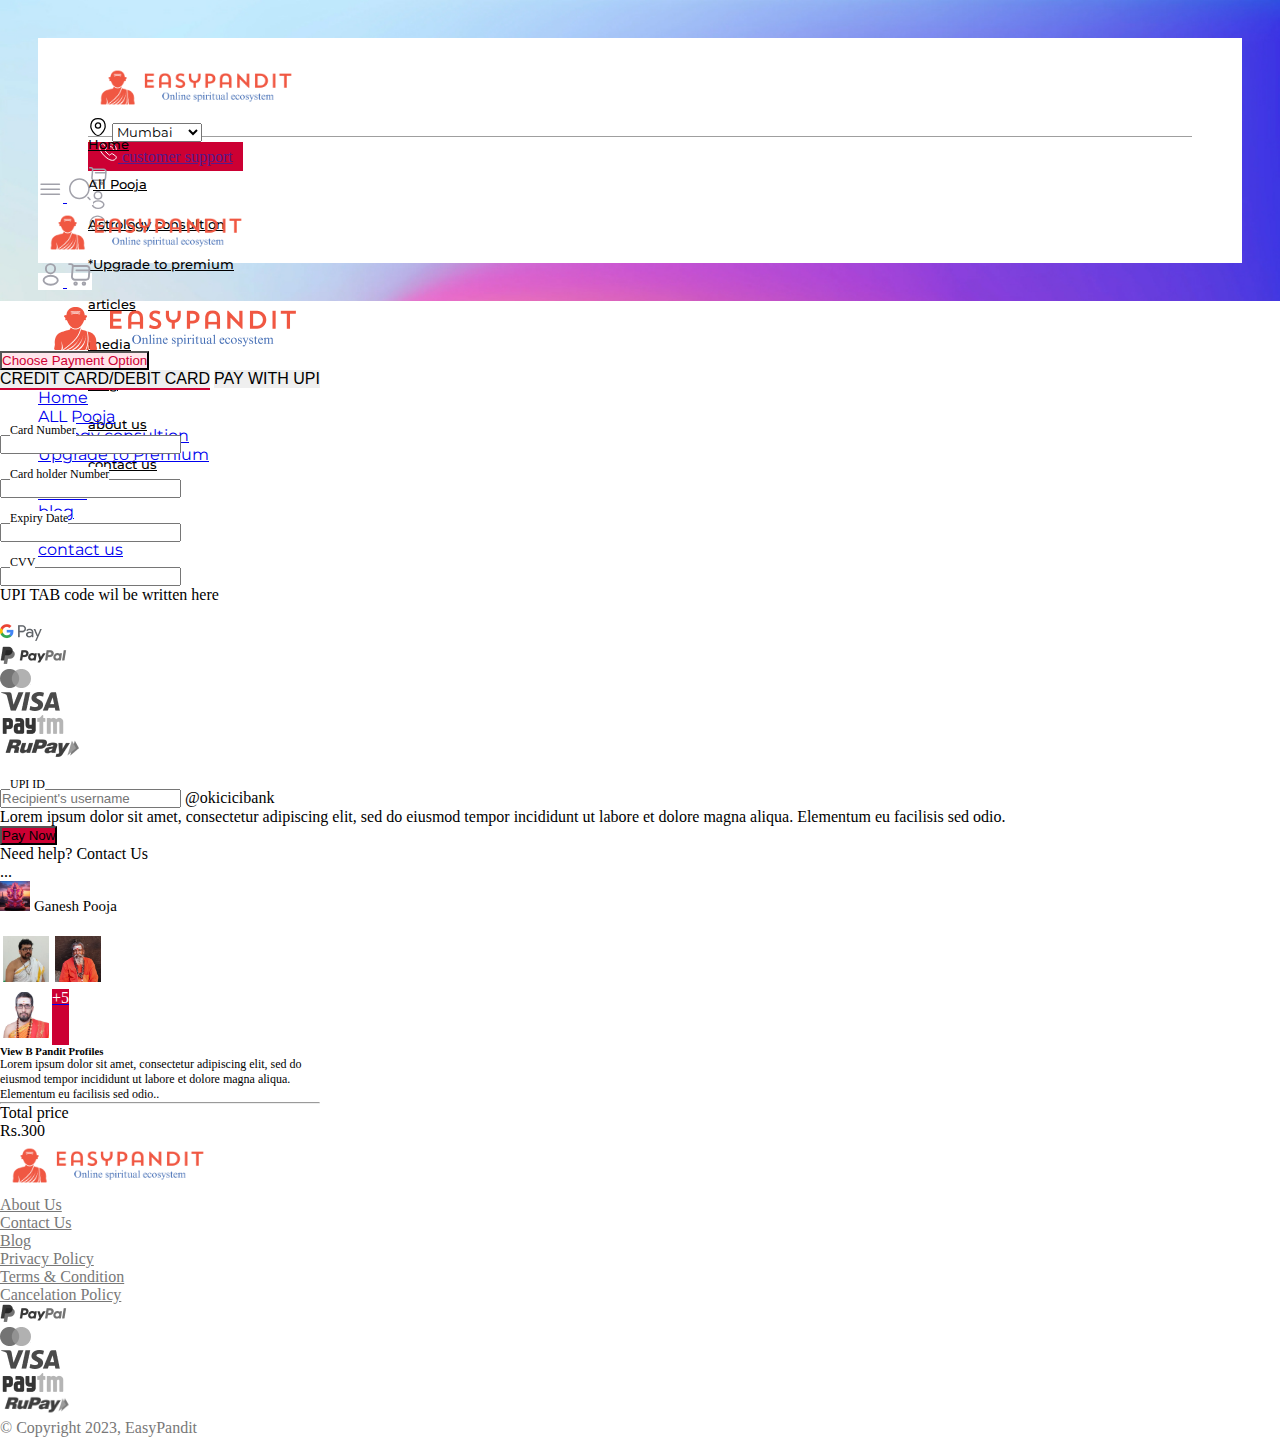
==== checkout.html @ 6d30fc3f "link index" ====
<!doctype html>
<html lang="en">

<head>
  <meta charset="utf-8">
  <meta name="viewport" content="width=device-width, initial-scale=1">
  <title>Online Pandit</title>
  <link href="https://cdn.jsdelivr.net/npm/bootstrap@5.2.3/dist/css/bootstrap.min.css" rel="stylesheet"
    integrity="sha384-rbsA2VBKQhggwzxH7pPCaAqO46MgnOM80zW1RWuH61DGLwZJEdK2Kadq2F9CUG65" crossorigin="anonymous">
  <link rel="preconnect" href="https://fonts.googleapis.com">
  <link rel="preconnect" href="https://fonts.gstatic.com" crossorigin>
  <link rel="preconnect" href="https://fonts.googleapis.com">
  <link rel="preconnect" href="https://fonts.gstatic.com" crossorigin>
  <link
    href="https://fonts.googleapis.com/css2?family=Bricolage+Grotesque:opsz,wght@10..48,300;10..48,400;10..48,600;10..48,800&family=Montserrat:wght@200;300;400;500;600;700;800&display=swap"
    rel="stylesheet">

  <link rel="stylesheet" href="https://cdnjs.cloudflare.com/ajax/libs/OwlCarousel2/2.3.4/assets/owl.carousel.min.css"
    integrity="sha512-tS3S5qG0BlhnQROyJXvNjeEM4UpMXHrQfTGmbQ1gKmelCxlSEBUaxhRBj/EFTzpbP4RVSrpEikbmdJobCvhE3g=="
    crossorigin="anonymous" referrerpolicy="no-referrer" />
  <link rel="stylesheet"
    href="https://cdnjs.cloudflare.com/ajax/libs/OwlCarousel2/2.3.4/assets/owl.theme.default.min.css"
    integrity="sha512-sMXtMNL1zRzolHYKEujM2AqCLUR9F2C4/05cdbxjjLSRvMQIciEPCQZo++nk7go3BtSuK9kfa/s+a4f4i5pLkw=="
    crossorigin="anonymous" referrerpolicy="no-referrer" />
  <!-- <link href=" https://cdn.jsdelivr.net/npm/@splidejs/splide@4.1.4/dist/css/splide.min.css" rel="stylesheet"> -->
  
  <link rel="stylesheet" href="assets\style.css">
</head>

<body>

  <nav>
    <div class="container-fluid px-0">
      <div class="background-img">
        <nav class="navbar-container bg-prim rounded d-none d-lg-block">
          <div class="contact-nav d-flex justify-content-between align-items-center">
            <img src="assets\images\pandit_log.png" alt="" srcset="" class="pandit_log d-inline-block">
            <ul class="d-flex  align-items-center mb-0">
              <li><img src="assets\images\location.svg" alt="">
                <select name="" id="" class="border border-0 f_size-2 font-prime text-capitalize">
                  <option value="" selected>Mumbai&nbsp;&nbsp;&nbsp;&nbsp;</option>
                  <option value="">Puna&nbsp;&nbsp;&nbsp;&nbsp;</option>
                </select>
              </li>
              <li class="align-self-center">
                <a href="" class="bg-sec rounded-pill text-light text-capitalize text-decoration-none d-inline-block">
                  <img src="assets\images\call-calling.svg" alt="" class="">&nbsp;customer support</a>
              </li>
              <li>
                <img src="assets\images\shopping-cart.svg" alt="" srcset="">
              </li>
              <li>
                <img src="assets\images\profile.svg" alt="" srcset="">
              </li>
              <li>
                <img src="assets\images\search-normal.svg" alt="" srcset="">
              </li>
            </ul>
          </div>
          <div class="container-link">
            <ul class="f_size-2 font-prime text-uppercase d-flex justify-content-between">
              <li class="d-flex align-items-center"><a href="index.html" class="text-decoration-none text-color1">Home</a></li>
              <li class="d-flex align-items-center"><a href="" class="text-decoration-none text-color1">All Pooja</a>
              </li>
              <li class="d-flex align-items-center"><a href="" class="text-decoration-none text-color1">Astrology
                  consultion</a></li>
              <li class="d-flex align-items-center"><a href="" class="text-decoration-none text-warning">*Upgrade to
                  premium</a></li>
              <li class="d-flex align-items-center"><a href="" class="text-decoration-none text-color1">articles</a>
              </li>
              <li class="d-flex align-items-center"><a href="" class="text-decoration-none text-color1">media</a></li>
              <li class="d-flex align-items-center"><a href="" class="text-decoration-none text-color1">blog</a></li>
              <li class="d-flex align-items-center"><a href="" class="text-decoration-none text-color1">about us </a>
              </li>
              <li class="d-flex align-items-center"><a href="" class="text-decoration-none text-color1">contact us</a>
              </li>

            </ul>
          </div>
        </nav>

        <nav class="navbar-mobile bg-prim rounded d-block d-lg-none">
          <ul class="d-flex align-items-center justify-content-between mb-0 ps-0 h-100">
            <li class="d-flex ">
              <a class="btn bg-prim d-flex h-100 d-flex align-items-center" data-bs-toggle="offcanvas"
                href="#offcanvasExample" role="button" aria-controls="offcanvasExample">
                <img src="assets\images\menu.svg" alt="" srcset="">
              </a>
              <a class="btn bg-prim d-flex h-100 d-flex align-items-center">
                <img src="assets\images\search-normal.svg" alt="" srcset="">
              </a>
            </li>

            <li>
              <img src="assets\images\pandit_log.png" alt="" srcset="" class="pandit_log d-inline-block">
            </li>

            <li class="d-flex">
              <a class="btn bg-prim d-flex h-100 d-flex align-items-center" data-bs-toggle="offcanvas"
                href="#offcanvasExample" role="button" aria-controls="offcanvasExample">
                <img src="assets\images\profile.svg" alt="" srcset="">
              </a>
              <a class="btn bg-prim d-flex h-100 d-flex align-items-center">
                <img src="assets\images\shopping-cart.svg" alt="" srcset="">
              </a>
            </li>
          </ul>


          <div class="offcanvas offcanvas-start" tabindex="-1" id="offcanvasExample"
            aria-labelledby="offcanvasExampleLabel">
            <div class="offcanvas-header">
              <h5 class="offcanvas-title" id="offcanvasExampleLabel"><img src="assets\images\pandit_log.png" class="w-75" alt="" srcset=""></h5>
              <button type="button" class="btn-close" data-bs-dismiss="offcanvas" aria-label="Close"></button>
            </div>
            <div class="offcanvas-body">
              <div class="">
              <ul class="p-0">
                <li><a href="#" class="text-uppercase text-dark font-prime text-decoration-none w-100 d-block pt-3">Home</a></li>
                <li><a href="#" class="text-uppercase text-dark font-prime text-decoration-none w-100 d-block pt-3">ALL Pooja</a></li>
                <li><a href="#" class="text-uppercase text-dark font-prime text-decoration-none w-100 d-block pt-3">Astrogy consultion</a></li>
                <li><a href="#" class="text-uppercase font-prime text-decoration-none w-100 d-block pt-3 text-warning">Upgrade to Premium</a></li>
                <li><a href="#" class="text-uppercase text-dark font-prime text-decoration-none w-100 d-block pt-3">Articles</a></li>
                <li><a href="#" class="text-uppercase text-dark font-prime text-decoration-none w-100 d-block pt-3">Media</a></li>
                <li><a href="#" class="text-uppercase text-dark font-prime text-decoration-none w-100 d-block pt-3">blog</a></li>
                <li><a href="#" class="text-uppercase text-dark font-prime text-decoration-none w-100 d-block pt-3">About us</a></li>
                <li><a href="#" class="text-uppercase text-dark font-prime text-decoration-none w-100 d-block pt-3">contact us</a></li>
              </ul>
              </div>
            </div>
          </div>
        </nav>
      </div>
    </div>
  </nav>
  <div class="linear-gradient">

  </div>
  <main>

     <div class=" container  d-flex justify-content-center">
      <div class="row parent-div  d-flex">
        <div class="inner-container mt-5 checkout">
          <div class="row">
            <div class="col-12 col-lg-6 container-left ">
              <button type="button" class="ms-4 rounded-pill Payment-Button py-1 px-3 border-0 choose-btn text-prime mb-2">Choose Payment Option</button>
  
             <!-- <ul class="payment-tab">
      <div class="checkout-tab">
          <li class="nav nav-tabs inner-payment-tab">
            <a class="nav-link active nav-underline text-black fw-bold border-0" aria-current="page" href="#creditcard-form" data-toggle="tab">CREDIT CARD/DEBIT CARD</a>
            <a class="nav-link nav-underline text-black fw-bold border-0" href="#upi-payment" data-toggle="tab">PAY WITH UPI</a>
          </li>
      </div>
              </ul>
            <div class="tab-content active show">
              <form id="creditcard-form" class="row-g-3 mt-5 ms-5 ">
                <div class="col-12 checkout-input">
                  <label for="inputAddress " class="form-label position-absoulte p-1 tx ">Card Number</label>
                  <input type="text" class="form-control" id="inputAddress" placeholder="">
                </div>
                <div class="col-12 checkout-input">
                  <label for="inputAddress2" class="form-label tx">Card holder Number</label>
                  <input type="text" class="form-control" id="inputAddress2" placeholder="">
                </div>
                <div class=" row d-flex  p-1">
                  <div class="d-flex col-md-12 expiry-date ">
                    <div class="col-md-6 w-75 checkout-input expiry-date-input">
                      <label for="inputCity" class="form-label tx">Expiry Date</label>
                      <input type="text" class="form-control" id="inputCity">
                    </div>
                    <div class="col-4 w-25  checkout-input cvv-input">
                      <label class="tx" for="autoSizingInput ">CVV</label>
                      <input type="text" class="form-control" id="autoSizingInput" placeholder="">
                    </div>
                  </div>
                </div>
              </form>
              <div class="tab-pane fade" id="upi-payment">
                <!- UPI TAB code wil be written here -->
              <!-- </div>
            </div>
              <ul class="d-flex justify-content-around  p-0 mt-4  " >
                <li class=""><a href="#" class="d-inline-block"><img src="assets\images\google-pay.png" alt=""
                  srcset="" height="19"></a></li>
  
  
                <li ><a href="#" class="d-inline-block"><img  class="paymet-option-list " src="assets\images\paypal.png" alt=""
                      srcset="" > </a></li>
                <li ><a href="#" class="d-inline-block"><img  class="paymet-option-list" src="assets\images\mastercard.png"
                      alt="" srcset="" ></a></li>
                <li ><a hrccef="#" class="d-inline-block"><img class=" paymet-option-list" src="assets\images\visa..png" alt=""
                      srcset="" ></a></li>
                <li ><a href="#" class="d-inline-block"><img class="paymet-option-list " src="assets\images\paytm.png" alt=""
                      srcset="" ></a></li>
                <li ><a href="#" class="d-inline-block"><img class="paymet-option-list " src="assets\images\rupay.png" alt=""
                      srcset="" ></a></li>
              </ul>
              <div class="mt-5 w-100">
                <div class="input-group mb-3 d-flex">
                  <div class=" checkout-input upi-input col-9 px-0">
                    <label for="inputCity" class="form-label  tx">UPI ID </label>
                    <input type="text" class="form-control" id="inputCity">
                  </div>
                  <span class="input-group-text col-3 h-100 bg-white ok-btn tx" style="margin-top: 10px;"
                    id="basic-addon2">@okicicibank</span>
                </div>
              </div>
              <div class="container mt-5">
                <label class="checkbox-label">
                  <input class="form-check-input px-2 mx-3 mb-5  checkout-checkbox " type="checkbox" id="exampleCheck1">
                  <p class="card-para"> Lorem ipsum dolor sit amet, consectetur adipiscing elit, sed do eiusmod tempor
                    incididunt ut labore et dolore magna aliqua. Elementum eu facilisis sed odio.
                  </p>
                </label>
              </div>
              <div class="container row parent-paynow">
                <button class="btn bg-sec  text-light btn-lg  px-6 py-3 mt-5 paynow-btn "
                  style="">Pay Now</button>
                <div class="mt-3 container justify-content-center fs-6">
                  <p class="text-sm">
                    <span class="tx">Need help?</span>
                    <span class="fw-bold">Contact Us</span>
                  </p>
                </div>
  
              </div>  -->
              <ul class="nav nav-tabs checkout-tabs" id="myTab" role="tablist">
                <li class="nav-item check-items d-block" role="presentation">
                  <button class="nav-link active text-uppercase" id="home-tab" data-bs-toggle="tab" data-bs-target="#home-tab-pane" type="button" role="tab" aria-controls="home-tab-pane" aria-selected="true">CREDIT CARD/DEBIT CARD</button>
                </li>
                <li class="nav-item check-items d-block" role="presentation">
                  <button class="nav-link text-uppercase" id="profile-tab" data-bs-toggle="tab" data-bs-target="#profile-tab-pane" type="button" role="tab" aria-controls="profile-tab-pane" aria-selected="false">PAY WITH UPI</button>
                </li>
               
              </ul>
              <div class="tab-content" id="myTabContent">
                <div class="tab-pane fade show active" id="home-tab-pane" role="tabpanel" aria-labelledby="home-tab" tabindex="0">
                  <form id="creditcard-form" class="container mt-5">
                    <div class="row">
                      <div class="col-11 checkout-input ms-sm-5">
                        <label for="inputAddress " class="form-label position-absoulte p-1 tx ">Card Number</label>
                        <input type="text" class="form-control" id="inputAddress" placeholder="">
                      </div>
                      <div class="col-11 checkout-input ms-sm-5">
                        <label for="inputAddress2" class="form-label tx">Card holder Number</label>
                        <input type="text" class="form-control" id="inputAddress2" placeholder="">
                      </div>

                    </div>
                    <div class="row d-flex">
                      <div class="d-flex col-md-11 expiry-date ms-sm-5">
                        <div class="col-md-6 w-75 checkout-input expiry-date-input">
                          <label for="inputCity" class="form-label tx">Expiry Date</label>
                          <input type="text" class="form-control" id="inputCity">
                        </div>
                        <div class="col-4 w-25 mx-2 checkout-input cvv-input">
                          <label class="form-label" for="autoSizingInput ">CVV</label>
                          <input type="text" class="form-control" id="autoSizingInput" placeholder="">
                        </div>
                      </div>
                      <div class="tab-pane fade" id="upi-payment">
                        UPI TAB code wil be written here
                      </div>
                    </div>
                    <ul class="d-flex justify-content-between p-0 mt-1 " >
                      <li class=""><a href="#" class="d-inline-block"><img src="assets\images\google-pay.png" alt=""
                        srcset="" ></a></li>
                      <li ><a href="#" class="d-inline-block"><img  class="paymet-option-list " src="assets\images\gpay.png" alt=""
                            srcset="" > </a></li>
                      <li ><a href="#" class="d-inline-block"><img  class="paymet-option-list " src="assets\images\paypal.png" alt=""
                            srcset="" > </a></li>
                      <li ><a href="#" class="d-inline-block"><img  class="paymet-option-list" src="assets\images\mastercard.png"  alt="" srcset="" ></a></li>
                      <li ><a hrccef="#" class="d-inline-block"><img class=" paymet-option-list" src="assets\images\visa..png" alt="" srcset="" ></a></li>
                      <li ><a href="#" class="d-inline-block"><img class="paymet-option-list " src="assets\images\paytm.png" alt=""  srcset="" ></a></li>
                      <li ><a href="#" class="d-inline-block"><img class="paymet-option-list " src="assets\images\rupay.png" alt=""
                            srcset="" ></a></li>
                    </ul>
                    <div class="row">
                      <div class="col-md-11">
                        <div class="input-group mb-3 ms-sm-5 checkout-input">
                          <label for="inputCity" class="form-label text-uppercase" style="z-index: 999;">UPI ID</label>
                          <input type="text" class="form-control" placeholder="Recipient's username" aria-label="Recipient's username" aria-describedby="basic-addon2">
                          <span class="input-group-text bg-white" id="basic-addon2">@okicicibank</span>
                        </div>
                      </div> 
                    </div>
                    <div class="mt-5">
                      <label class="checkbox-label d-flex">
                        <input class="form-check-input px-2 mx-3 mb-5 d-inline-block " type="checkbox" id="exampleCheck1">
                        <p class="card-para"> Lorem ipsum dolor sit amet, consectetur adipiscing elit, sed do eiusmod tempor
                          incididunt ut labore et dolore magna aliqua. Elementum eu facilisis sed odio.
                        </p>
                      </label>
                    </div>
                    <div class="container row parent-paynow">
                      <button class="bg-sec text-light btn-lg py-2 w-100 mt-5 rounded-1 border-0">Pay Now</button>
                      <div class="mt-3 container justify-content-center fs-6">
                        <p class="text-sm text-center">
                          <span class="tx">Need help?</span>
                          <span class="fw-bold">Contact Us</span>
                        </p>
                      </div>
        
                    </div>
                  </form>
                </div>
                <div class="tab-pane fade" id="profile-tab-pane" role="tabpanel" aria-labelledby="profile-tab" tabindex="0">...</div>
              </div>
           
            </div>

  <!----------------------------------------->
       <div class="col-12 col-lg-6 col-12 p-5 container-right">
          <div class="text-center bg-light  rounded-pill py-2 px-3 fw-semibold align-middle d-inline-block">

            <img class="rounded-circle float-start me-1 s_img-size m-1" src="assets\images\ganesh_Puja.png">
         <span class="f_size-15 d-inline-block font-500 m-2"> Ganesh Pooja</span>
          </div>
         <div class="bg-light py-3 card mt-5 check_out-pandit-card">
          <div class="rounded card-body mb-3 cd-bdy">
            <a href="">
              <img src="assets/images/edit-icon.svg" alt="" class="edit-icon position-absolute top-0 end-0 mt-1 me-1 " >
            </a>
              
            <div class="image-grid">
              <a class="" href="#">
                <img class="rounded-circle" src="assets\images\pandit.png">
              </a>
              <a href="#">
                <img class="rounded-circle" src="assets\images\pandit2.png">
              </a>
              <a href="#">
                <img class="rounded-circle" src="assets\images\pandit3.png">
              </a>
              <a  href="#" class="more-profile bg-sec d-inline-block text-decoration-none rounded-circle">
                <span class="d-flex justify-content-center align-items-center">+5</span>
              </a>
            </div>
  
            <h6 class="text-fw-bold ps-3 mt-3 viewBProfiles tex-down">View B Pandit Profiles</h6>
            <p class="text-center mt-2 card-para f_size-12">Lorem ipsum dolor sit amet, consectetur adipiscing elit, sed do
              eiusmod tempor incididunt ut labore et dolore magna aliqua. Elementum eu facilisis sed odio..</p>
              <hr class="w 70 bg-dark tx">
            <div class="p-amount d-flex justify-content-between">
              <div class="total-prize fw-semibold">Total price</div>
              <div class="fw-bold amount mx-4">Rs.300</div>
            </div>
          </div>
         </div>
       </div>
  <!------------------------------------------------------------->
          </div>
        </div> 
       </div>
    </div>
    </div>
    </div>
  </div>
  </main>
  <footer class="mt-5">
    <div class="footer_container">
      <img src="assets\images\pandit_log.png" alt="" srcset="" class="pandit_log m-auto d-block">
      <ul class="d-flex justify-content-center flex-wrap mt-4">
        <li class=" mx-2 mx-lg-4"><a href="#" class="text-capitalize text-color1 fs-6 font-500">About Us</a></li>
        <li class="mx-2 mx-lg-4"><a href="#" class="text-capitalize text-color1 fs-6 font-500">Contact Us</a></li>
        <li class="mx-2 mx-lg-4"><a href="#" class="text-capitalize text-color1 fs-6 font-500">Blog</a></li>
        <li class="mx-2 mx-lg-4"><a href="#" class="text-capitalize text-color1 fs-6 font-500">Privacy Policy</a></li>
        <li class="mx-2 mx-lg-4"><a href="#" class="text-capitalize text-color1 fs-6 font-500">Terms & Condition</a>
        </li>
        <li class="mx-2 mx-lg-4"><a href="#" class="text-capitalize text-color1 fs-6 font-500">Cancelation Policy</a>
        </li>

      </ul>
      <ul class="d-flex justify-content-center mt-4">
        <li class=" mx-2 mx-lg-4"><a href="#" class="d-inline-block"><img src="assets\images\paypal.png" alt=""
              srcset="" height="19"></a></li>
        <li class=" mx-2 mx-lg-4"><a href="#" class="d-inline-block"><img src="assets\images\mastercard.png" alt=""
              srcset="" height="19"></a></li>
        <li class=" mx-2 mx-lg-4"><a href="#" class="d-inline-block"><img src="assets\images\visa..png" alt="" srcset=""
              height="19"></a></li>
        <li class=" mx-2 mx-lg-4"><a href="#" class="d-inline-block"><img src="assets\images\paytm.png" alt="" srcset=""
              height="19"></a></li>
        <li class=" mx-2 mx-lg-4"><a href="#" class="d-inline-block"><img src="assets\images\rupay.png" alt="" srcset=""
              height="19"></a></li>
      </ul>
      <p class="text-capitalize text-color1 text-center">© Copyright 2023, EasyPandit</p>
    </div>

  </footer>

  <script src="https://cdn.jsdelivr.net/npm/bootstrap@5.2.3/dist/js/bootstrap.bundle.min.js"
    integrity="sha384-kenU1KFdBIe4zVF0s0G1M5b4hcpxyD9F7jL+jjXkk+Q2h455rYXK/7HAuoJl+0I4"
    crossorigin="anonymous"></script>
  <script src="https://cdn.jsdelivr.net/npm/@popperjs/core@2.11.6/dist/umd/popper.min.js"
    integrity="sha384-oBqDVmMz9ATKxIep9tiCxS/Z9fNfEXiDAYTujMAeBAsjFuCZSmKbSSUnQlmh/jp3"
    crossorigin="anonymous"></script>
  <script src="https://cdn.jsdelivr.net/npm/bootstrap@5.2.3/dist/js/bootstrap.min.js"
    integrity="sha384-cuYeSxntonz0PPNlHhBs68uyIAVpIIOZZ5JqeqvYYIcEL727kskC66kF92t6Xl2V"
    crossorigin="anonymous"></script>
  <script src="https://cdnjs.cloudflare.com/ajax/libs/jquery/3.7.0/jquery.min.js"
    integrity="sha512-3gJwYpMe3QewGELv8k/BX9vcqhryRdzRMxVfq6ngyWXwo03GFEzjsUm8Q7RZcHPHksttq7/GFoxjCVUjkjvPdw=="
    crossorigin="anonymous" referrerpolicy="no-referrer"></script>
  <script src="https://cdnjs.cloudflare.com/ajax/libs/OwlCarousel2/2.3.4/owl.carousel.min.js"
    integrity="sha512-bPs7Ae6pVvhOSiIcyUClR7/q2OAsRiovw4vAkX+zJbw3ShAeeqezq50RIIcIURq7Oa20rW2n2q+fyXBNcU9lrw=="
    crossorigin="anonymous" referrerpolicy="no-referrer"></script>
  <script src="assets\script.js"></script>
  <script>

  </script>

</body>

</html>
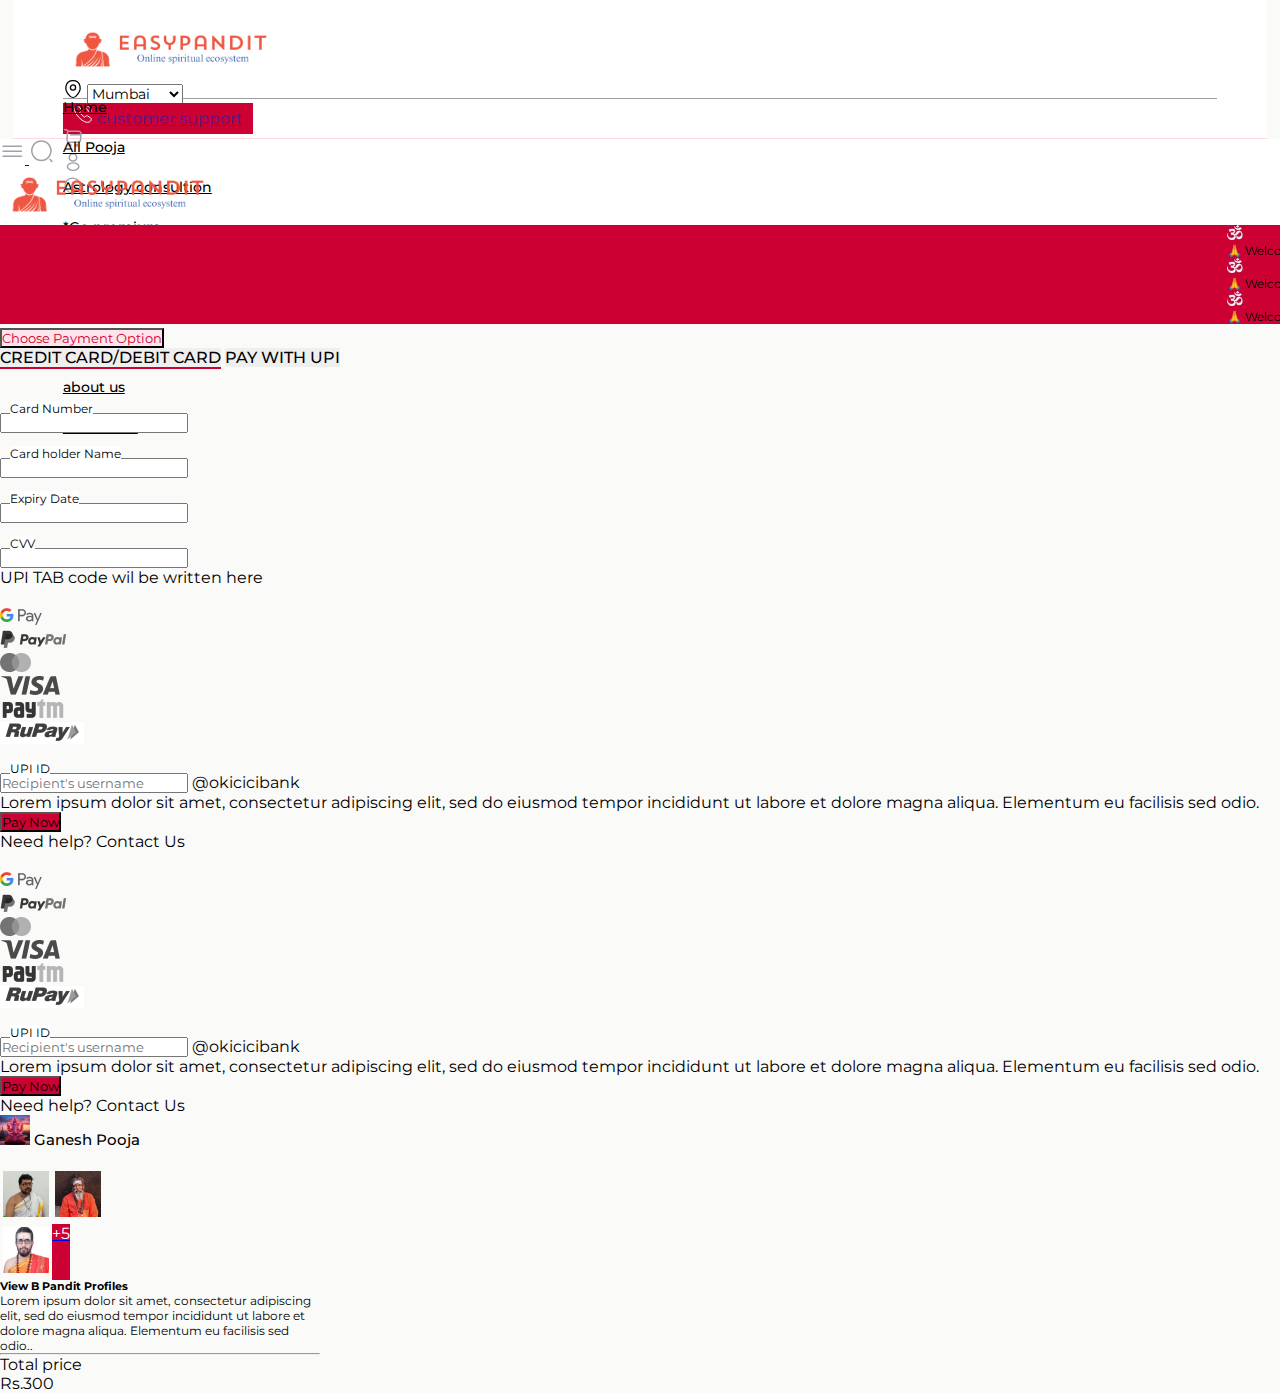
==== commit 41f2e4a8: "update pages" ====
--- a/checkout.html
+++ b/checkout.html
@@ -58,13 +58,13 @@
             </ul>
           </div>
           <div class="container-link">
-            <ul class="f_size-2 font-prime text-uppercase d-flex justify-content-between">
+            <ul class="f_size-2 font-prime text-uppercase d-flex justify-content-between ">
               <li class="d-flex align-items-center"><a href="index.html" class="text-decoration-none text-color1">Home</a></li>
               <li class="d-flex align-items-center"><a href="" class="text-decoration-none text-color1">All Pooja</a>
               </li>
               <li class="d-flex align-items-center"><a href="" class="text-decoration-none text-color1">Astrology
                   consultion</a></li>
-              <li class="d-flex align-items-center"><a href="" class="text-decoration-none text-warning">*Upgrade to
+              <li class="d-flex align-items-center"><a href="" class="text-decoration-none text-warning">*Go
                   premium</a></li>
               <li class="d-flex align-items-center"><a href="" class="text-decoration-none text-color1">articles</a>
               </li>
@@ -74,11 +74,9 @@
               </li>
               <li class="d-flex align-items-center"><a href="" class="text-decoration-none text-color1">contact us</a>
               </li>
-
             </ul>
           </div>
         </nav>
-
         <nav class="navbar-mobile bg-prim rounded d-block d-lg-none">
           <ul class="d-flex align-items-center justify-content-between mb-0 ps-0 h-100">
             <li class="d-flex ">
@@ -90,11 +88,9 @@
                 <img src="assets\images\search-normal.svg" alt="" srcset="">
               </a>
             </li>
-
             <li>
               <img src="assets\images\pandit_log.png" alt="" srcset="" class="pandit_log d-inline-block">
             </li>
-
             <li class="d-flex">
               <a class="btn bg-prim d-flex h-100 d-flex align-items-center" data-bs-toggle="offcanvas"
                 href="#offcanvasExample" role="button" aria-controls="offcanvasExample">
@@ -105,37 +101,35 @@
               </a>
             </li>
           </ul>
-
-
           <div class="offcanvas offcanvas-start" tabindex="-1" id="offcanvasExample"
             aria-labelledby="offcanvasExampleLabel">
             <div class="offcanvas-header">
-              <h5 class="offcanvas-title" id="offcanvasExampleLabel"><img src="assets\images\pandit_log.png" class="w-75" alt="" srcset=""></h5>
+              <h5 class="offcanvas-title" id="offcanvasExampleLabel">Offcanvas</h5>
               <button type="button" class="btn-close" data-bs-dismiss="offcanvas" aria-label="Close"></button>
             </div>
             <div class="offcanvas-body">
-              <div class="">
-              <ul class="p-0">
-                <li><a href="#" class="text-uppercase text-dark font-prime text-decoration-none w-100 d-block pt-3">Home</a></li>
-                <li><a href="#" class="text-uppercase text-dark font-prime text-decoration-none w-100 d-block pt-3">ALL Pooja</a></li>
-                <li><a href="#" class="text-uppercase text-dark font-prime text-decoration-none w-100 d-block pt-3">Astrogy consultion</a></li>
-                <li><a href="#" class="text-uppercase font-prime text-decoration-none w-100 d-block pt-3 text-warning">Upgrade to Premium</a></li>
-                <li><a href="#" class="text-uppercase text-dark font-prime text-decoration-none w-100 d-block pt-3">Articles</a></li>
-                <li><a href="#" class="text-uppercase text-dark font-prime text-decoration-none w-100 d-block pt-3">Media</a></li>
-                <li><a href="#" class="text-uppercase text-dark font-prime text-decoration-none w-100 d-block pt-3">blog</a></li>
-                <li><a href="#" class="text-uppercase text-dark font-prime text-decoration-none w-100 d-block pt-3">About us</a></li>
-                <li><a href="#" class="text-uppercase text-dark font-prime text-decoration-none w-100 d-block pt-3">contact us</a></li>
-              </ul>
+              <div>
+                Some text as placeholder. In real life you can have the elements you have chosen. Like, text, images,
+                lists, etc.
               </div>
-            </div>
-          </div>
+             
+            </div>
+          </div>
+
         </nav>
+       
       </div>
     </div>
   </nav>
-  <div class="linear-gradient">
-
-  </div>
+ <main>
+<marquee  behavior="carousel" direction="" class="d-flex bg-sec text-light f_size-12 font-prime">
+<img src="assets\images\om.webp" alt="" srcset="" class="mx-1 mb-1">
+<p class="d-inline-block mx-2 my-2">🙏 Welcome to EasyPandit - Your Trusted Source for Pandit Booking Services 🙏</p>
+<img src="assets\images\om.webp" alt="" srcset="" class="mx-1 mb-1">
+<p class="d-inline-block mx-2 my-2">🙏 Welcome to EasyPandit - Your Trusted Source for Pandit Booking Services 🙏</p>
+<img src="assets\images\om.webp" alt="" srcset="" class="mx-1 mb-1">
+<p class="d-inline-block mx-2 my-2">🙏 Welcome to EasyPandit - Your Trusted Source for Pandit Booking Services 🙏</p>
+</marquee>
   <main>
 
      <div class=" container  d-flex justify-content-center">
@@ -239,24 +233,31 @@
                   <form id="creditcard-form" class="container mt-5">
                     <div class="row">
                       <div class="col-11 checkout-input ms-sm-5">
-                        <label for="inputAddress " class="form-label position-absoulte p-1 tx ">Card Number</label>
-                        <input type="text" class="form-control" id="inputAddress" placeholder="">
+                        <label for="cardNumber" class="form-label position-absoulte p-1 tx" >Card Number</label>
+                        <input type="text" class="form-control" id="cardNumber" placeholder="">
+                        <span id="cardNumbererror" class="error f_size-2 text-danger"></span>
+                       
                       </div>
                       <div class="col-11 checkout-input ms-sm-5">
-                        <label for="inputAddress2" class="form-label tx">Card holder Number</label>
-                        <input type="text" class="form-control" id="inputAddress2" placeholder="">
+                        <label for="cardholderName" class="form-label tx" >Card holder Name</label>
+                        <input type="text" class="form-control" id="cardholderName" placeholder="">
+                        <span id="cardholderNameerror" class="error f_size-2 text-danger"></span>
+                       
                       </div>
 
                     </div>
                     <div class="row d-flex">
                       <div class="d-flex col-md-11 expiry-date ms-sm-5">
                         <div class="col-md-6 w-75 checkout-input expiry-date-input">
-                          <label for="inputCity" class="form-label tx">Expiry Date</label>
-                          <input type="text" class="form-control" id="inputCity">
+                          <label for="expiryDate" class="form-label tx" >Expiry Date</label>
+                          <input type="text" class="form-control" id="expiryDate">
+                          <span id="expiryDateerror" class="error f_size-2 text-danger"></span>
+                         
                         </div>
                         <div class="col-4 w-25 mx-2 checkout-input cvv-input">
-                          <label class="form-label" for="autoSizingInput ">CVV</label>
-                          <input type="text" class="form-control" id="autoSizingInput" placeholder="">
+                          <label class="form-label" for="cvv" >CVV</label>
+                          <input type="text" class="form-control" id="cvv" placeholder="">
+                          <span id="cvverror" class="error f_size-2 text-danger"></span>
                         </div>
                       </div>
                       <div class="tab-pane fade" id="upi-payment">
@@ -278,23 +279,25 @@
                     </ul>
                     <div class="row">
                       <div class="col-md-11">
-                        <div class="input-group mb-3 ms-sm-5 checkout-input">
-                          <label for="inputCity" class="form-label text-uppercase" style="z-index: 999;">UPI ID</label>
-                          <input type="text" class="form-control" placeholder="Recipient's username" aria-label="Recipient's username" aria-describedby="basic-addon2">
-                          <span class="input-group-text bg-white" id="basic-addon2">@okicicibank</span>
+                        <div class="input-group mb-3 ms-sm-5 checkout-input ">
+                          <label for="upiPin" class="form-label text-uppercase" style="z-index: 999;" >UPI ID</label>
+                          <input type="text" class="form-control"  placeholder="Recipient's username" aria-label="Recipient's username" aria-describedby="basic-addon2" id="upiPin">
+                          <span class="input-group-text  bg-white" id="basic-addon5">@okicicibank</span><br>
+  
                         </div>
+                        <p id="upiPinerror" class=" ms-sm-5 error f_size-2 text-danger"></p>
                       </div> 
                     </div>
                     <div class="mt-5">
                       <label class="checkbox-label d-flex">
-                        <input class="form-check-input px-2 mx-3 mb-5 d-inline-block " type="checkbox" id="exampleCheck1">
-                        <p class="card-para"> Lorem ipsum dolor sit amet, consectetur adipiscing elit, sed do eiusmod tempor
+                        <input class="form-check-input px-2 mx-3 mb-5 d-inline-block " type="checkbox" id="check-out-dis">
+                        <p class="card-para check-out-dis"> Lorem ipsum dolor sit amet, consectetur adipiscing elit, sed do eiusmod tempor
                           incididunt ut labore et dolore magna aliqua. Elementum eu facilisis sed odio.
                         </p>
                       </label>
                     </div>
                     <div class="container row parent-paynow">
-                      <button class="bg-sec text-light btn-lg py-2 w-100 mt-5 rounded-1 border-0">Pay Now</button>
+                      <input type="submit" class="bg-sec text-light btn-lg py-2 w-100 mt-5 rounded-1 border-0" id="creditcard-form-btn" value="Pay Now">
                       <div class="mt-3 container justify-content-center fs-6">
                         <p class="text-sm text-center">
                           <span class="tx">Need help?</span>
@@ -305,9 +308,54 @@
                     </div>
                   </form>
                 </div>
-                <div class="tab-pane fade" id="profile-tab-pane" role="tabpanel" aria-labelledby="profile-tab" tabindex="0">...</div>
+                <div class="tab-pane fade" id="profile-tab-pane" role="tabpanel" aria-labelledby="profile-tab" tabindex="0">
+                <form id="upi-form" class="container mt-5">
+               
+              
+                  <ul class="d-flex justify-content-between p-0 mt-1 " >
+                    <li class=""><a href="#" class="d-inline-block"><img src="assets\images\google-pay.png" alt=""
+                      srcset="" ></a></li>
+                    <li ><a href="#" class="d-inline-block"><img  class="paymet-option-list " src="assets\images\gpay.png" alt=""
+                          srcset="" > </a></li>
+                    <li ><a href="#" class="d-inline-block"><img  class="paymet-option-list " src="assets\images\paypal.png" alt=""
+                          srcset="" > </a></li>
+                    <li ><a href="#" class="d-inline-block"><img  class="paymet-option-list" src="assets\images\mastercard.png"  alt="" srcset="" ></a></li>
+                    <li ><a hrccef="#" class="d-inline-block"><img class=" paymet-option-list" src="assets\images\visa..png" alt="" srcset="" ></a></li>
+                    <li ><a href="#" class="d-inline-block"><img class="paymet-option-list " src="assets\images\paytm.png" alt=""  srcset="" ></a></li>
+                    <li ><a href="#" class="d-inline-block"><img class="paymet-option-list " src="assets\images\rupay.png" alt=""
+                          srcset="" ></a></li>
+                  </ul>
+                  <div class="row">
+                    <div class="col-md-11">
+                      <div class="input-group mb-3 ms-sm-5 checkout-input">
+                        <label for="upiPin1" class="form-label text-uppercase" style="z-index: 999;">UPI ID</label>
+                        <input type="text" class="form-control"  placeholder="Recipient's username" aria-label="Recipient's username" aria-describedby="basic-addon2" id="upiPin1">
+                        <span class="input-group-text bg-white" id="basic-addon5">@okicicibank</span>
+                      </div>
+                      <span id="upiPinerror1" class=" ps-5 error text-danger f_size-2"></span>
+                    </div> 
+                  </div>
+                  <div class="mt-5">
+                    <label class="checkbox-label d-flex text-dark">
+                      <input class="form-check-input px-2 mx-3 mb-5 d-inline-block" type="checkbox" id="check-out-dis1">
+                    <p class="check-out-dis1">
+                      Lorem ipsum dolor sit amet, consectetur adipiscing elit, sed do eiusmod tempor
+                      incididunt ut labore et dolore magna aliqua. Elementum eu facilisis sed odio.
+                    </p> 
+                    </label>
+                  </div>
+                  <div class="container row parent-paynow">
+                    <input type="submit" class="bg-sec text-light btn-lg py-2 w-100 mt-5 rounded-1 border-0 " id="creditcard-form-btn1" value="Pay Now">
+                    <div class="mt-3 container justify-content-center fs-6">
+                      <p class="text-sm text-center">
+                        <span class="tx">Need help?</span>
+                        <span class="fw-bold">Contact Us</span>
+                      </p>
+                    </div>
+                  </div>
+                </form>
               </div>
-           
+            </div>
             </div>
 
   <!----------------------------------------->
@@ -349,7 +397,7 @@
           </div>
          </div>
        </div>
-  <!------------------------------------------------------------->
+
           </div>
         </div> 
        </div>
@@ -358,37 +406,7 @@
     </div>
   </div>
   </main>
-  <footer class="mt-5">
-    <div class="footer_container">
-      <img src="assets\images\pandit_log.png" alt="" srcset="" class="pandit_log m-auto d-block">
-      <ul class="d-flex justify-content-center flex-wrap mt-4">
-        <li class=" mx-2 mx-lg-4"><a href="#" class="text-capitalize text-color1 fs-6 font-500">About Us</a></li>
-        <li class="mx-2 mx-lg-4"><a href="#" class="text-capitalize text-color1 fs-6 font-500">Contact Us</a></li>
-        <li class="mx-2 mx-lg-4"><a href="#" class="text-capitalize text-color1 fs-6 font-500">Blog</a></li>
-        <li class="mx-2 mx-lg-4"><a href="#" class="text-capitalize text-color1 fs-6 font-500">Privacy Policy</a></li>
-        <li class="mx-2 mx-lg-4"><a href="#" class="text-capitalize text-color1 fs-6 font-500">Terms & Condition</a>
-        </li>
-        <li class="mx-2 mx-lg-4"><a href="#" class="text-capitalize text-color1 fs-6 font-500">Cancelation Policy</a>
-        </li>
-
-      </ul>
-      <ul class="d-flex justify-content-center mt-4">
-        <li class=" mx-2 mx-lg-4"><a href="#" class="d-inline-block"><img src="assets\images\paypal.png" alt=""
-              srcset="" height="19"></a></li>
-        <li class=" mx-2 mx-lg-4"><a href="#" class="d-inline-block"><img src="assets\images\mastercard.png" alt=""
-              srcset="" height="19"></a></li>
-        <li class=" mx-2 mx-lg-4"><a href="#" class="d-inline-block"><img src="assets\images\visa..png" alt="" srcset=""
-              height="19"></a></li>
-        <li class=" mx-2 mx-lg-4"><a href="#" class="d-inline-block"><img src="assets\images\paytm.png" alt="" srcset=""
-              height="19"></a></li>
-        <li class=" mx-2 mx-lg-4"><a href="#" class="d-inline-block"><img src="assets\images\rupay.png" alt="" srcset=""
-              height="19"></a></li>
-      </ul>
-      <p class="text-capitalize text-color1 text-center">© Copyright 2023, EasyPandit</p>
-    </div>
-
-  </footer>
-
+ 
   <script src="https://cdn.jsdelivr.net/npm/bootstrap@5.2.3/dist/js/bootstrap.bundle.min.js"
     integrity="sha384-kenU1KFdBIe4zVF0s0G1M5b4hcpxyD9F7jL+jjXkk+Q2h455rYXK/7HAuoJl+0I4"
     crossorigin="anonymous"></script>
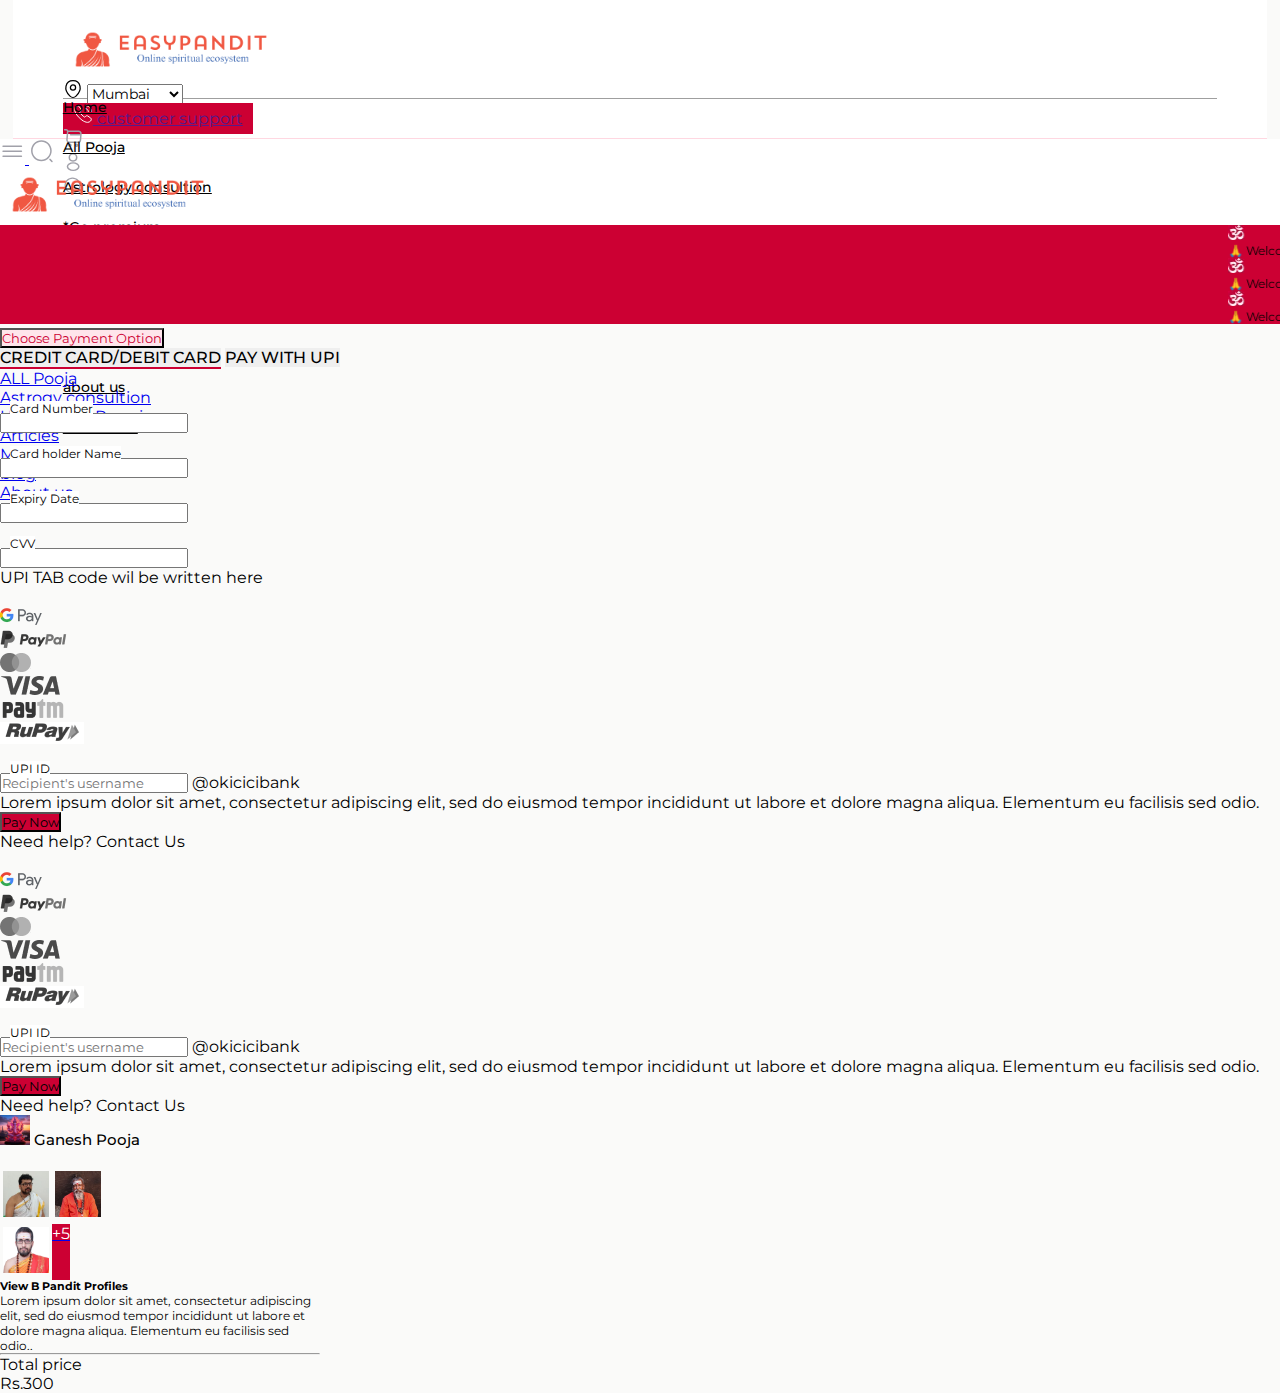
==== commit 77ccef3a: "mobile nav" ====
--- a/checkout.html
+++ b/checkout.html
@@ -88,9 +88,11 @@
                 <img src="assets\images\search-normal.svg" alt="" srcset="">
               </a>
             </li>
+
             <li>
               <img src="assets\images\pandit_log.png" alt="" srcset="" class="pandit_log d-inline-block">
             </li>
+
             <li class="d-flex">
               <a class="btn bg-prim d-flex h-100 d-flex align-items-center" data-bs-toggle="offcanvas"
                 href="#offcanvasExample" role="button" aria-controls="offcanvasExample">
@@ -101,21 +103,45 @@
               </a>
             </li>
           </ul>
+
+
           <div class="offcanvas offcanvas-start" tabindex="-1" id="offcanvasExample"
             aria-labelledby="offcanvasExampleLabel">
             <div class="offcanvas-header">
-              <h5 class="offcanvas-title" id="offcanvasExampleLabel">Offcanvas</h5>
+              <h5 class="offcanvas-title" id="offcanvasExampleLabel"><img src="assets\images\pandit_log.png"
+                  class="w-75" alt="" srcset=""></h5>
               <button type="button" class="btn-close" data-bs-dismiss="offcanvas" aria-label="Close"></button>
             </div>
             <div class="offcanvas-body">
-              <div>
-                Some text as placeholder. In real life you can have the elements you have chosen. Like, text, images,
-                lists, etc.
+              <div class="">
+                <ul class="p-0">
+                  <li><a href="index.html"
+                      class="text-uppercase text-dark font-prime text-decoration-none w-100 d-block pt-3">Home</a></li>
+                  <li><a href="#"
+                      class="text-uppercase text-dark font-prime text-decoration-none w-100 d-block pt-3">ALL Pooja</a>
+                  </li>
+                  <li><a href="#"
+                      class="text-uppercase text-dark font-prime text-decoration-none w-100 d-block pt-3">Astrogy
+                      consultion</a></li>
+                  <li><a href="#" class="text-uppercase font-prime text-decoration-none w-100 d-block pt-3 text-warning"
+                      data-bs-toggle="modal" data-bs-target="#exampleModal">Upgrade to Premium</a></li>
+                  <li><a href="#"
+                      class="text-uppercase text-dark font-prime text-decoration-none w-100 d-block pt-3">Articles</a>
+                  </li>
+                  <li><a href="#"
+                      class="text-uppercase text-dark font-prime text-decoration-none w-100 d-block pt-3">Media</a></li>
+                  <li><a href="#"
+                      class="text-uppercase text-dark font-prime text-decoration-none w-100 d-block pt-3">blog</a></li>
+                  <li><a href="#"
+                      class="text-uppercase text-dark font-prime text-decoration-none w-100 d-block pt-3">About us</a>
+                  </li>
+                  <li><a href="#"
+                      class="text-uppercase text-dark font-prime text-decoration-none w-100 d-block pt-3">contact us</a>
+                  </li>
+                </ul>
               </div>
-             
-            </div>
-          </div>
-
+            </div>
+          </div>
         </nav>
        
       </div>
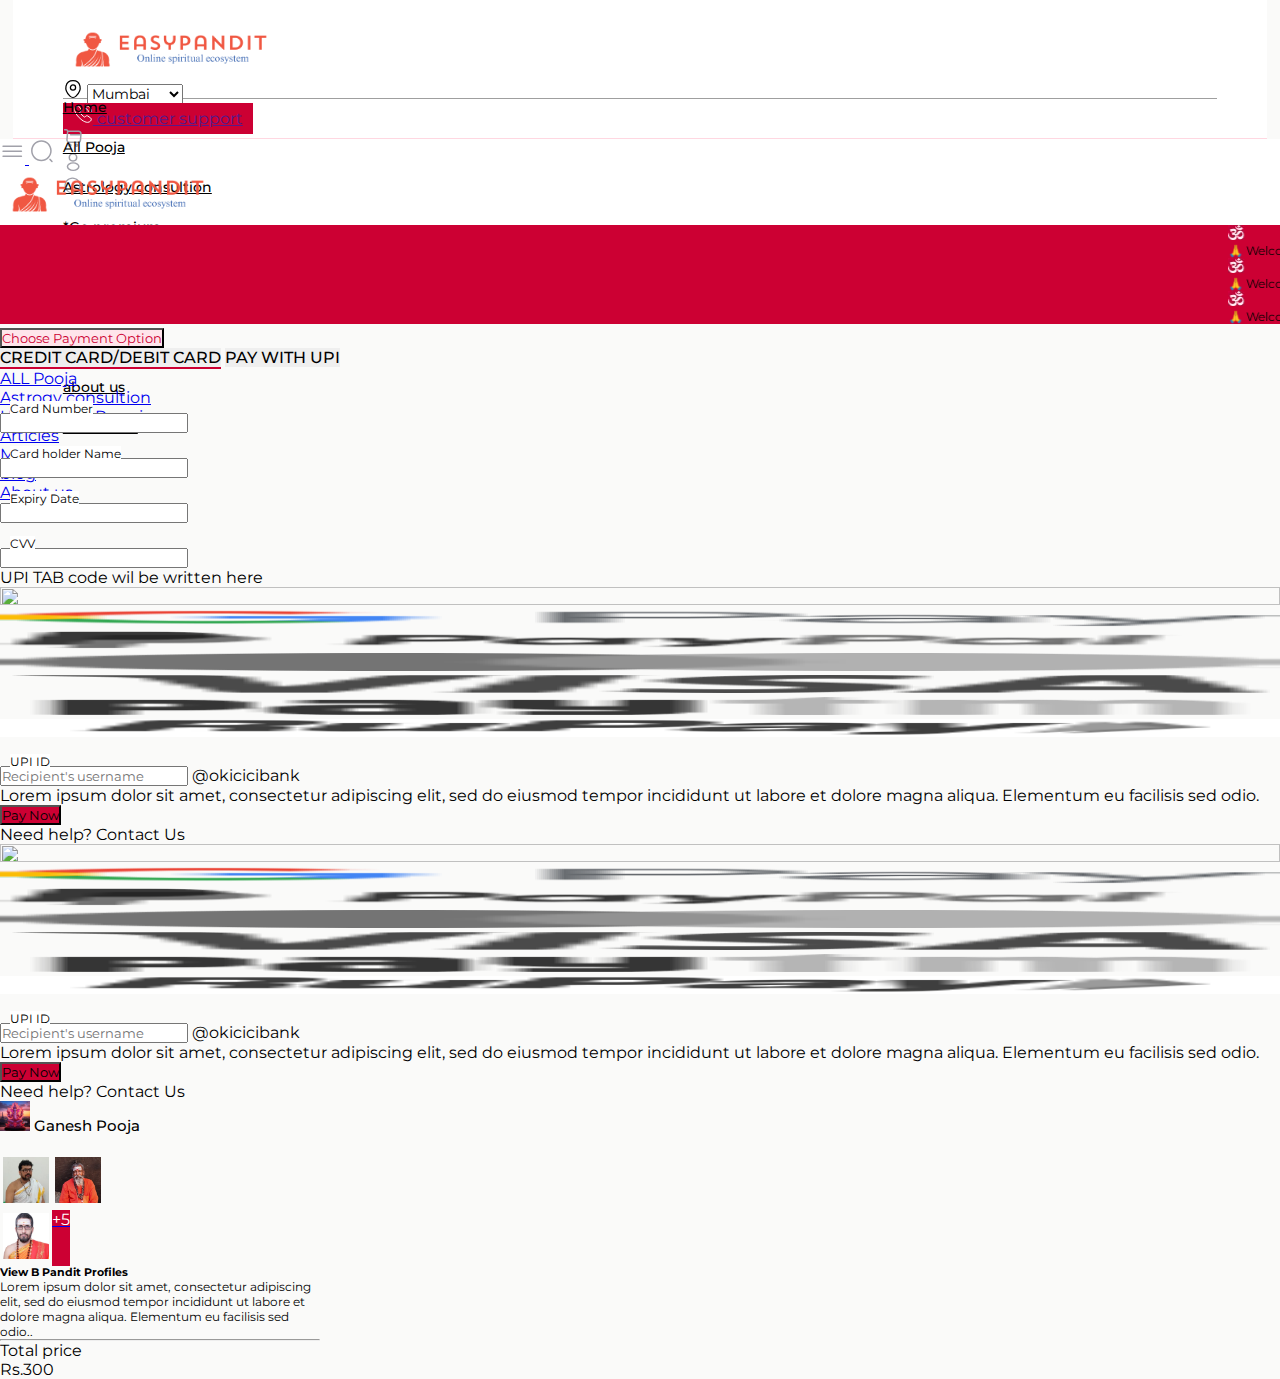
==== commit aef6ba1c: "sm change2" ====
--- a/checkout.html
+++ b/checkout.html
@@ -64,7 +64,7 @@
               </li>
               <li class="d-flex align-items-center"><a href="" class="text-decoration-none text-color1">Astrology
                   consultion</a></li>
-              <li class="d-flex align-items-center"><a href="" class="text-decoration-none text-warning">*Go
+              <li class="d-flex align-items-center"><a href="" class="text-decoration-none text-warning"  data-bs-toggle="modal" data-bs-target="#exampleModal">*Go
                   premium</a></li>
               <li class="d-flex align-items-center"><a href="" class="text-decoration-none text-color1">articles</a>
               </li>
@@ -290,7 +290,7 @@
                         UPI TAB code wil be written here
                       </div>
                     </div>
-                    <ul class="d-flex justify-content-between p-0 mt-1 " >
+                    <ul class="d-flex justify-content-between p-0 mt-1 check-pay-option" >
                       <li class=""><a href="#" class="d-inline-block"><img src="assets\images\google-pay.png" alt=""
                         srcset="" ></a></li>
                       <li ><a href="#" class="d-inline-block"><img  class="paymet-option-list " src="assets\images\gpay.png" alt=""
@@ -338,7 +338,7 @@
                 <form id="upi-form" class="container mt-5">
                
               
-                  <ul class="d-flex justify-content-between p-0 mt-1 " >
+                  <ul class="d-flex justify-content-between p-0 mt-1 check-pay-option" >
                     <li class=""><a href="#" class="d-inline-block"><img src="assets\images\google-pay.png" alt=""
                       srcset="" ></a></li>
                     <li ><a href="#" class="d-inline-block"><img  class="paymet-option-list " src="assets\images\gpay.png" alt=""
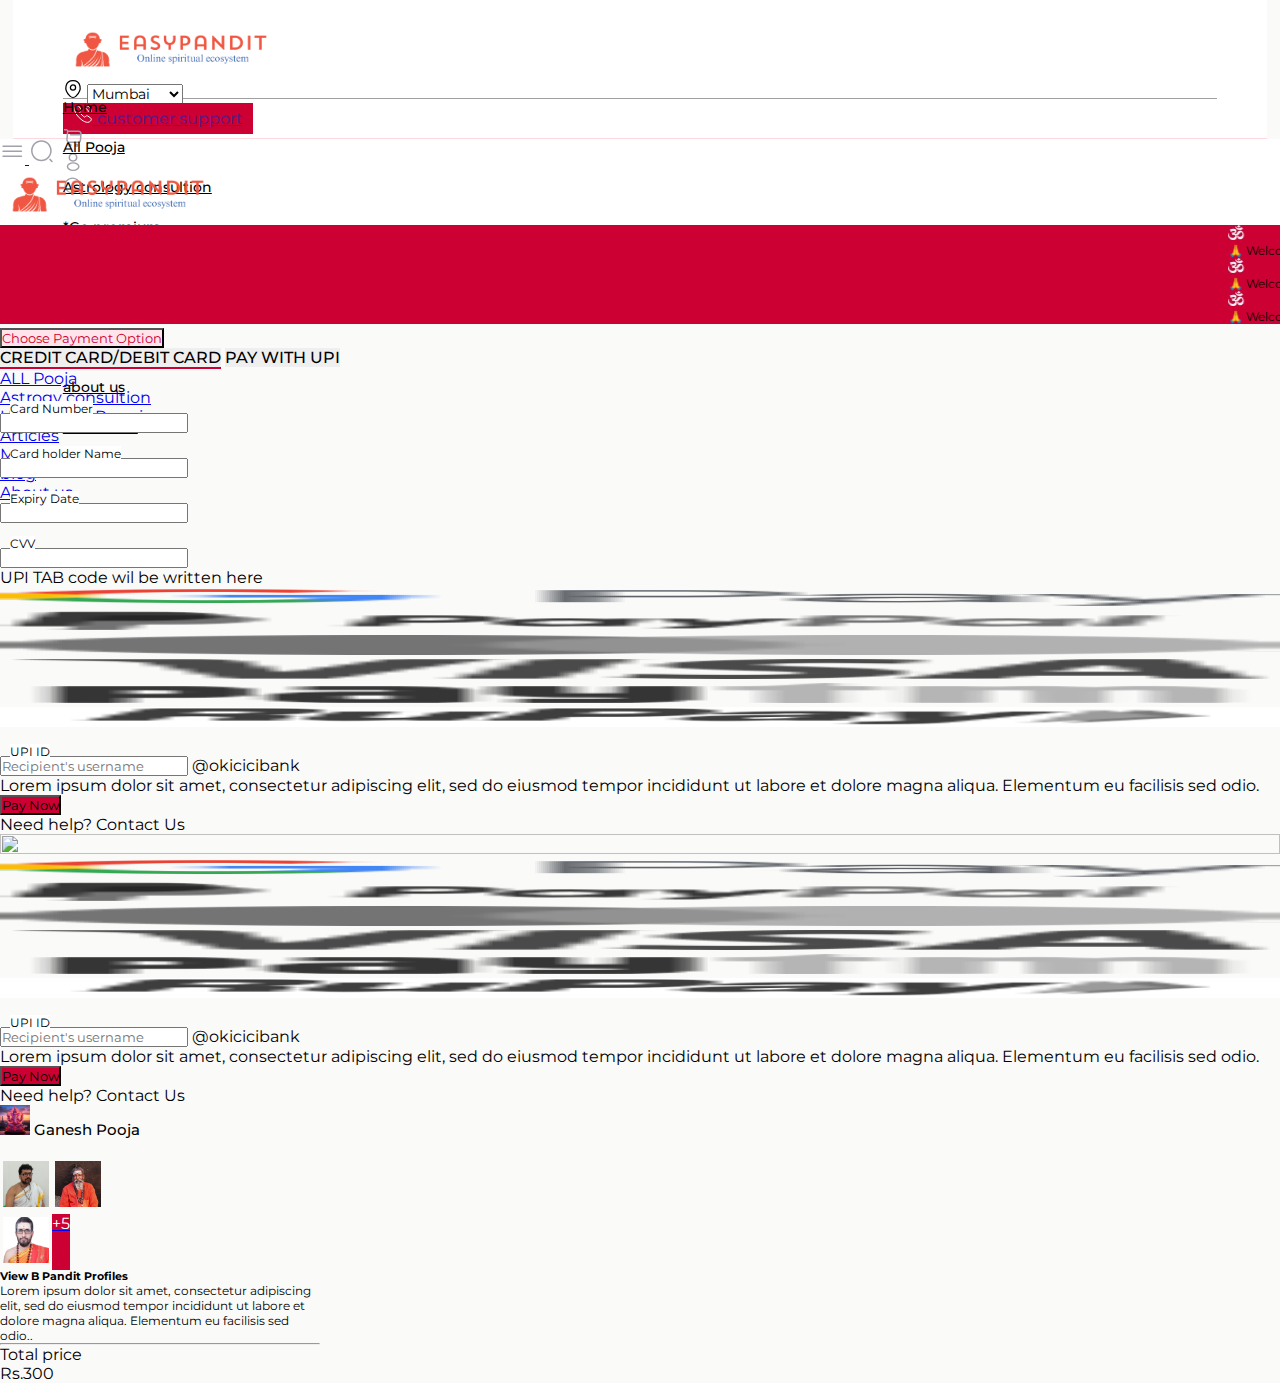
==== commit ebf8a4a1: "sm change2" ====
--- a/checkout.html
+++ b/checkout.html
@@ -291,8 +291,7 @@
                       </div>
                     </div>
                     <ul class="d-flex justify-content-between p-0 mt-1 check-pay-option" >
-                      <li class=""><a href="#" class="d-inline-block"><img src="assets\images\google-pay.png" alt=""
-                        srcset="" ></a></li>
+
                       <li ><a href="#" class="d-inline-block"><img  class="paymet-option-list " src="assets\images\gpay.png" alt=""
                             srcset="" > </a></li>
                       <li ><a href="#" class="d-inline-block"><img  class="paymet-option-list " src="assets\images\paypal.png" alt=""
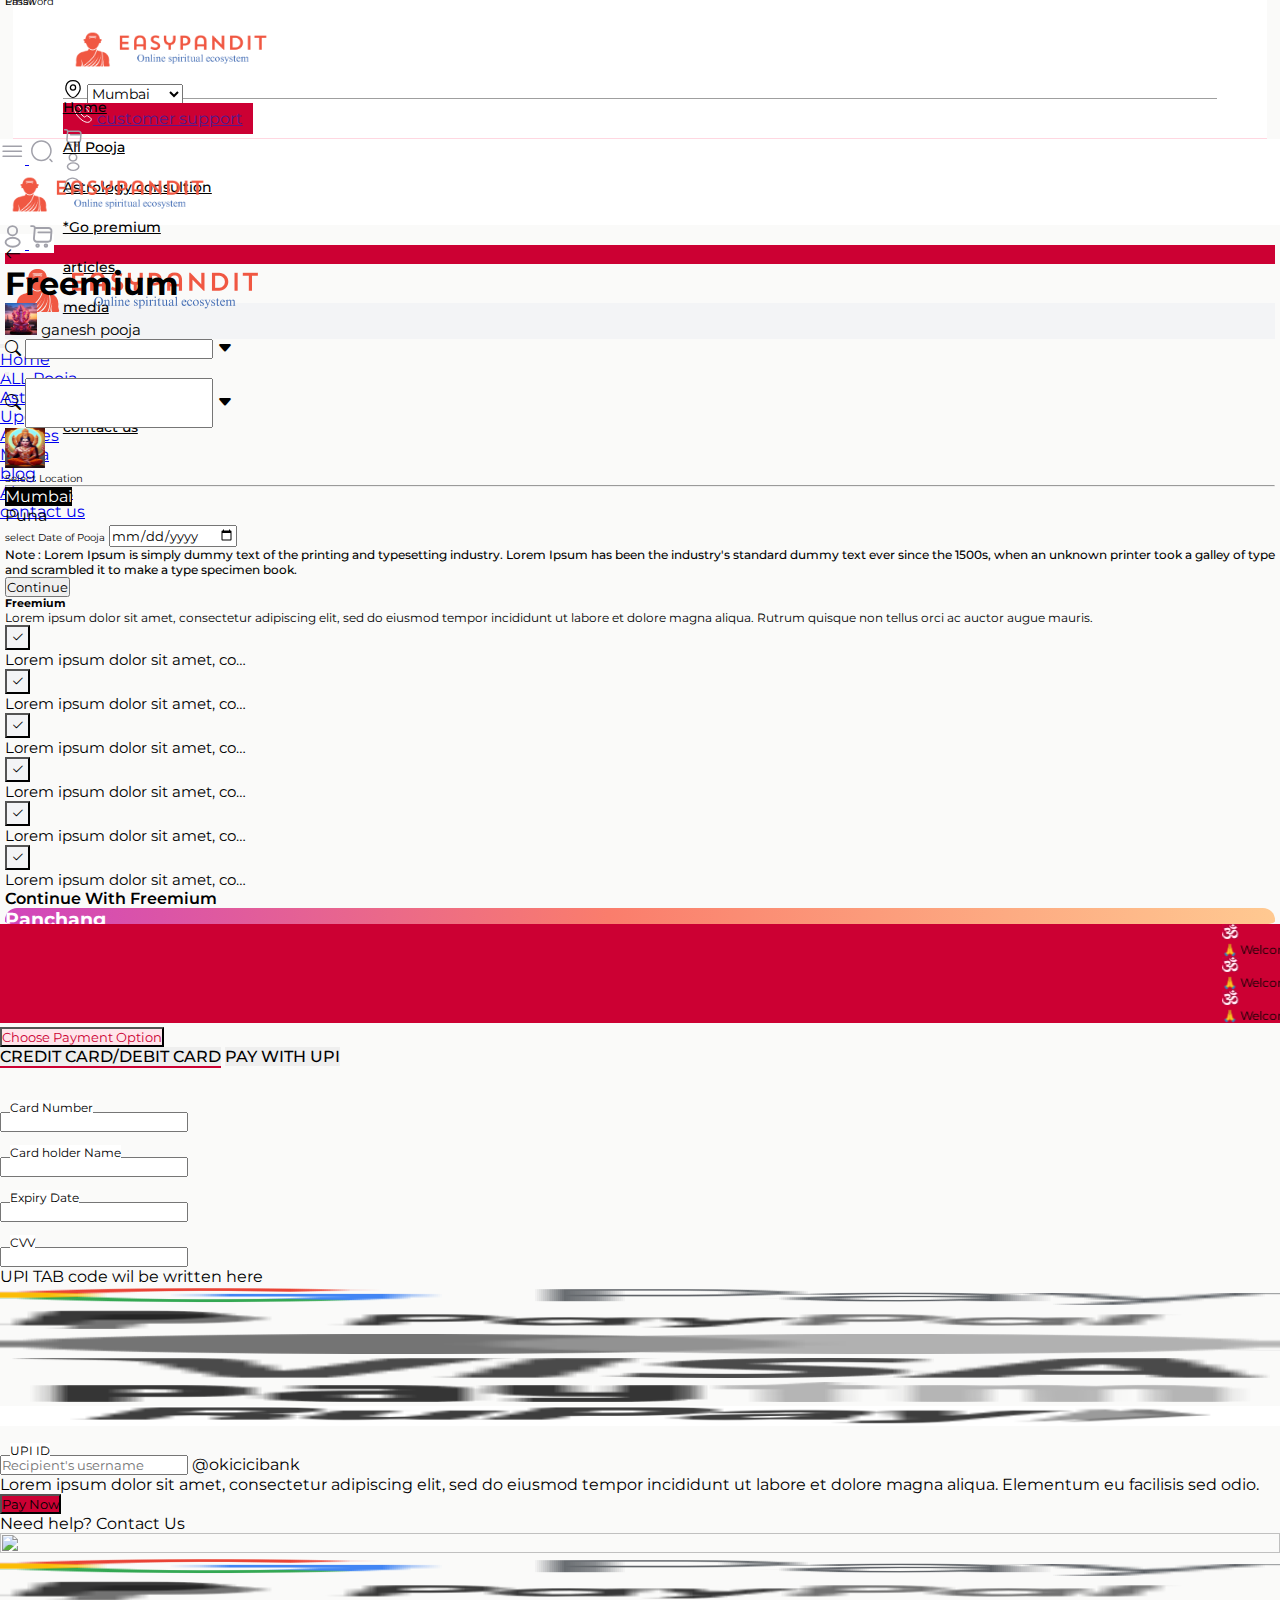
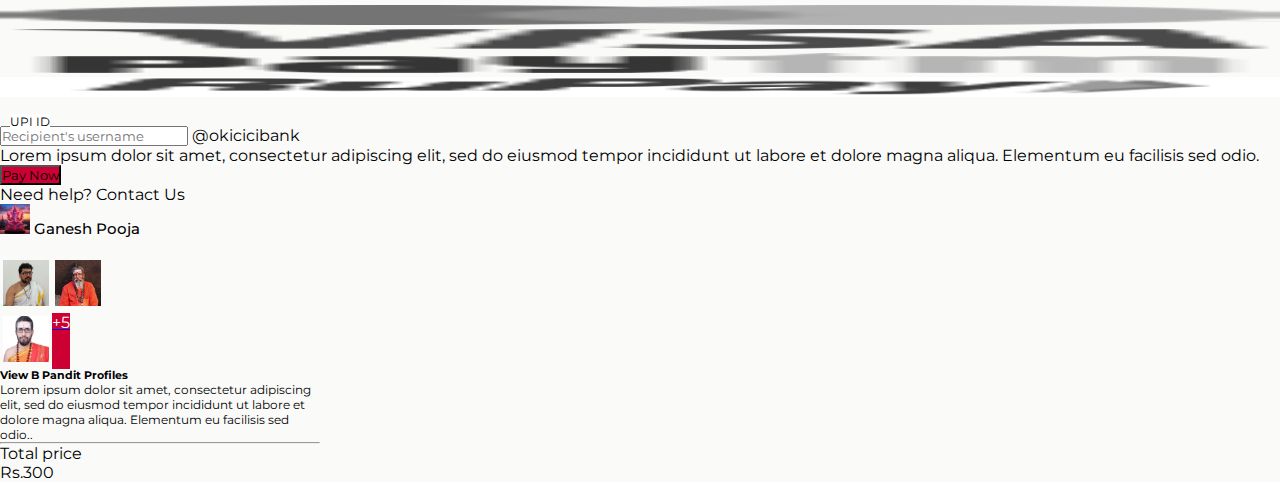
==== commit ee1d1e16: "view more" ====
--- a/checkout.html
+++ b/checkout.html
@@ -1,31 +1,37 @@
 <!doctype html>
 <html lang="en">
-
-<head>
-  <meta charset="utf-8">
-  <meta name="viewport" content="width=device-width, initial-scale=1">
-  <title>Online Pandit</title>
-  <link href="https://cdn.jsdelivr.net/npm/bootstrap@5.2.3/dist/css/bootstrap.min.css" rel="stylesheet"
-    integrity="sha384-rbsA2VBKQhggwzxH7pPCaAqO46MgnOM80zW1RWuH61DGLwZJEdK2Kadq2F9CUG65" crossorigin="anonymous">
-  <link rel="preconnect" href="https://fonts.googleapis.com">
-  <link rel="preconnect" href="https://fonts.gstatic.com" crossorigin>
-  <link rel="preconnect" href="https://fonts.googleapis.com">
-  <link rel="preconnect" href="https://fonts.gstatic.com" crossorigin>
-  <link
-    href="https://fonts.googleapis.com/css2?family=Bricolage+Grotesque:opsz,wght@10..48,300;10..48,400;10..48,600;10..48,800&family=Montserrat:wght@200;300;400;500;600;700;800&display=swap"
-    rel="stylesheet">
-
-  <link rel="stylesheet" href="https://cdnjs.cloudflare.com/ajax/libs/OwlCarousel2/2.3.4/assets/owl.carousel.min.css"
-    integrity="sha512-tS3S5qG0BlhnQROyJXvNjeEM4UpMXHrQfTGmbQ1gKmelCxlSEBUaxhRBj/EFTzpbP4RVSrpEikbmdJobCvhE3g=="
-    crossorigin="anonymous" referrerpolicy="no-referrer" />
-  <link rel="stylesheet"
-    href="https://cdnjs.cloudflare.com/ajax/libs/OwlCarousel2/2.3.4/assets/owl.theme.default.min.css"
-    integrity="sha512-sMXtMNL1zRzolHYKEujM2AqCLUR9F2C4/05cdbxjjLSRvMQIciEPCQZo++nk7go3BtSuK9kfa/s+a4f4i5pLkw=="
-    crossorigin="anonymous" referrerpolicy="no-referrer" />
-  <!-- <link href=" https://cdn.jsdelivr.net/npm/@splidejs/splide@4.1.4/dist/css/splide.min.css" rel="stylesheet"> -->
+  <head>
+    <meta charset="utf-8">
+    <meta name="viewport" content="width=device-width, initial-scale=1">
+    <title>Online Pandit</title>
+    <link href="https://cdn.jsdelivr.net/npm/bootstrap@5.2.3/dist/css/bootstrap.min.css" rel="stylesheet"
+      integrity="sha384-rbsA2VBKQhggwzxH7pPCaAqO46MgnOM80zW1RWuH61DGLwZJEdK2Kadq2F9CUG65" crossorigin="anonymous">
+    <link rel="preconnect" href="https://fonts.googleapis.com">
+    <link rel="preconnect" href="https://fonts.gstatic.com" crossorigin>
+    <link rel="preconnect" href="https://fonts.googleapis.com">
+    <link rel="preconnect" href="https://fonts.gstatic.com" crossorigin>
+    <link
+      href="https://fonts.googleapis.com/css2?family=Bricolage+Grotesque:opsz,wght@10..48,300;10..48,400;10..48,600;10..48,800&family=Montserrat:wght@200;300;400;500;600;700;800&display=swap"
+      rel="stylesheet">
   
-  <link rel="stylesheet" href="assets\style.css">
-</head>
+    <link rel="stylesheet" href="https://cdnjs.cloudflare.com/ajax/libs/OwlCarousel2/2.3.4/assets/owl.carousel.min.css"
+      integrity="sha512-tS3S5qG0BlhnQROyJXvNjeEM4UpMXHrQfTGmbQ1gKmelCxlSEBUaxhRBj/EFTzpbP4RVSrpEikbmdJobCvhE3g=="
+      crossorigin="anonymous" referrerpolicy="no-referrer" />
+    <link rel="stylesheet"
+      href="https://cdnjs.cloudflare.com/ajax/libs/OwlCarousel2/2.3.4/assets/owl.theme.default.min.css"
+      integrity="sha512-sMXtMNL1zRzolHYKEujM2AqCLUR9F2C4/05cdbxjjLSRvMQIciEPCQZo++nk7go3BtSuK9kfa/s+a4f4i5pLkw=="
+      crossorigin="anonymous" referrerpolicy="no-referrer" />
+      <link href="
+  https://cdn.jsdelivr.net/npm/@splidejs/splide@4.1.4/dist/css/splide.min.css
+  " rel="stylesheet">
+      <link rel="stylesheet" href="https://cdn.jsdelivr.net/npm/bootstrap-icons@1.11.1/font/bootstrap-icons.css">
+      <link rel="stylesheet" href="assets\galyon\Galyon-Bold-Italic.otf">
+      <link rel="stylesheet" href="assets\galyon\Galyon-Bold.otf">
+      <link rel="stylesheet" href="assets\galyon\Galyon-Book-Italic.otf">
+      <link rel="stylesheet" href="assets\galyon\Galyon-Book.otf">
+   
+      <link rel="stylesheet" href="assets\style.css">
+  </head>
 
 <body>
 
@@ -143,7 +149,547 @@
             </div>
           </div>
         </nav>
+        <div class="modal fade rounded-12" id="exampleModal" tabindex="-1" aria-labelledby="exampleModalLabel"
+aria-hidden="true" data-bs-backdrop="static" data-bs-keyboard="false">
+<div class="modal-dialog modal-dialog-centered modal-lg">
+  <div class="modal-content modal-height bg-white ">
+    <div class="" >
+      <div class="modal-header">
+        <div class="d-inline-block bg-sec text-white rounded-circle px-2 py-1 me-2" id="back-btm"><i class="bi bi-arrow-left"></i></div>
+        <h1 class="modal-title fs-6 fw-bold Freemium" id="exampleModalLabel">Freemium</h1>
+        <p class="modal-title m-0 d-flex align-items-center ps-2 gap-2  py-2 fs-15 fw-bold bg-light-gray rounded-pill pooja-title"
+        id="exampleModalLabel">
+        <img src="assets/images/ganesh_Puja.png" alt="" height="32" width="32" class="rounded-circle person-img">
+        <span class="text-capitalize pe-3 person-name">ganesh pooja</span>
+      </p>
+      <div class="advance-search-con" >
+        <div class="advance-input">
+          <div class="input-group mb-0" id="adv_search-con1">
+            <span class="input-group-text bg-light border-end-0" id="basic-addon1"><i class="bi bi-search"></i></span>
+            <input type="search" class="form-control border-end-0  border-start-0" placeholder="" id="search-input1" aria-label="Username" aria-describedby="basic-addon1">
+            <span class="input-group-text bg-light  border-start-0" id="basic-addon2"><i class="bi bi-caret-down-fill"></i></span>
+          </div>
+          
+          
+        </div>
+        <div class="dropdown">
+          <ul class="search-results advace-list position-fixed bg-light px-3" id="results1">
+           
+          </ul>
+        </div>
+      </div>
+        <button type="button" class="btn-close" data-bs-dismiss="modal" aria-label="Close"></button>
+      </div>
+      <div class="bg-white position-relative">
+        <!-- <div class="modal-body">
+           <div class="dropdown-containers flex-wrap w-100 dropdown-contain-items ">
+            <div class="position-relative">
+              <input type="search" class="py-3 ps-5 search-input w-100 bg-light-gray border-0"
+                placeholder="Search pooja you want to perform searchInput" id="searchInput">
+              <i class="bi bi-search position-absolute fs-5 mt-3 mx-2 top-0 start-0"></i>
+              <img src="assets\images\arrow-down.png" class="position-absolute fs-5 mt-3 mx-2 top-0 end-0" alt=""
+                srcset="">
+            </div>
+
+            <div class="dropdown-content">
+              <div class="dropdown-overflow" >
+                <div class="dropdown-itemss" id="imageList">
+                  <button class="bg-transparent border-0 nav-link dnone">
+                    <div class="d-flex align-items-center bg-light-hover my-1 rounded-3 px-lg-2 py-2">
+                      <div class="col-md-1 col-2 d-flex align-items-center gap-1">
+                        <div class="img-small mx-auto">
+                          <img src="" alt="" height="40" width="40" class="rounded-circle imagelist">
+                        </div>
+                      </div>
+                      <div class="col-md-11 col-10 text-capitalize text-start d-flex align-items-md-center flex-md-row flex-column ps-lg-0 ps-md-2">
+                        <p class="col-md-3 p-0 m-0 fonts-15 text-capitalize d-flex align-items-start justify-content-start text-start imageName">
+                        </p>
+                        <p class="fs-10 col-md-9 m-0 p-0 description"> </p>
+                      </div>
+                    </div>
+                  </button>
+                 
+                </div>
+
+
+                 Add more items here
+               </div>
+              <div class="d-flex justify-content-center align-items-center mt-3">
+                <button class="btn btn-light ">+ add custom pooja</button>
+              </div>
+            </div>
+          </div> -->
        
+
+          <div class="advance-search-con1">
+            <div class="advance-input mx-3">
+              <div class="input-group mb-3" id="adv_search-con">
+                <span class="input-group-text bg-light border-end-0" id="basic-addon1"><i class="bi bi-search"></i></span>
+                <input type="search" class="form-control border-end-0  border-start-0" placeholder="" id="search-input" aria-label="Username" aria-describedby="basic-addon1">
+                <span class="input-group-text bg-light  border-start-0" id="basic-addon2"><i class="bi bi-caret-down-fill"></i></span>
+              </div>
+              
+              
+            </div>
+            <div id="dropdown">
+              <ul class="search-results advace-list position-fixed bg-light px-3" id="results">
+               
+              </ul>
+            </div>
+          </div>
+          <div class="d-flex justify-content-center bg-white px-3 d-none" id="secondModal">
+            <div class="col-md-11 col-12">
+              <div class="d-flex">
+                <div class="d-flex align-items-center my-1 rounded-3 px-2 py-2">
+                  <div class="col-1 ms-1">
+                    <img src="assets\images\satyanaryan.png" alt="" height="40" width="40"  class="rounded-circle person-img">
+                  </div>
+                  <div class="col-md-8 px-4 fs-10 text-start font-600 text-capitalize person-detail" > </div>
+                </div>
+              </div>
+              <p class="mt-3 mb-0 fs-10 fw-bold">Select Location</p>
+              <hr class="my-1">
+              <div class="d-flex gap-3 mt-2">
+         <div class="d-flex">
+           <div class="mx-1">
+             <input type="radio" name="want-puja" id="mobile" class="state-radio rounded-2" checked>
+             <label for="mobile" class="f_size-14 px-4 py-1 border border-dark-1 rounded-2 ">Mumbai</label>
+           </div>
+          <div class="mx-1">
+            <input type="radio" name="want-puja" id="puna" class="state-radio">
+            <label for="puna" class="f_size-14 px-4 py-1 border border-dark-1 rounded-2">Puna</label>
+          </div>
+         
+        </div>
+              </div>
+              <p class=""></p>
+              <div class="d-flex flex-column col-12 col-md-6">
+                <label for="" class=" pt-3 mb-0 fs-10 fw-bold">select Date of Pooja</label>
+                <input type="date" class="form-control mt-2" name="" id="dateInput">
+                <span id="wantpoojaError" class="error text-danger f_size-12"></span>
+              </div>
+
+              <p class="fs-12 text-capitalize pt-4 font-500"><span class="fw-bold">Note : </span>
+                Lorem
+                Ipsum is simply dummy text of the printing and typesetting industry. Lorem Ipsum has
+                been the industry's standard dummy text ever since the 1500s, when an unknown
+                printer
+                took a galley of type and scrambled it to make a type specimen book. </p>
+              <button class="btn btn-danger w-100 py-2 mt-2" id="puja-next">Continue</button>
+            </div>
+          </div>
+          <div class="d-none" id="premium">
+    
+            <div class="bg-white position-relative ">
+              <div class="modal-body rounded-12 ">
+                <div class="row ">
+                  <div class="col-12 col-sm-6  col-md-5">
+                    <h6 class="text-capitalize text-dark fw-bold">Freemium</h6>
+                    <p class="fs-12 text-capitalize">Lorem ipsum dolor sit amet, consectetur
+                      adipiscing elit,
+                      sed do eiusmod tempor incididunt ut labore et dolore magna aliqua. Rutrum
+                      quisque non
+                      tellus orci ac auctor augue mauris.</p>
+                    <div class="d-flex text-secondary align-items-center mt-2 gap-3">
+                      <button class="bg-light-gray rounded-circle border-0 border text-secondary wh-25">
+                        <i class="bi bi-check2 fs-6  px-1"></i>
+                      </button>
+                      <p class="text-capitalize m-0 fs-15 truncate">Lorem ipsum dolor sit amet,
+                        consectetu</p>
+                    </div>
+                    <div class="d-flex text-secondary align-items-center mt-2 gap-3">
+                      <button class="bg-light-gray rounded-circle border-0 border text-secondary wh-25">
+                        <i class="bi bi-check2 fs-6  px-1"></i>
+                      </button>
+                      <p class="text-capitalize m-0 fs-15 truncate">Lorem ipsum dolor sit amet,
+                        consectetu</p>
+                    </div>
+                    <div class="d-flex text-secondary align-items-center mt-2 gap-3">
+                      <button class="bg-light-gray rounded-circle border-0 border text-secondary wh-25">
+                        <i class="bi bi-check2 fs-6  px-1"></i>
+                      </button>
+                      <p class="text-capitalize m-0 fs-15 truncate">Lorem ipsum dolor sit amet,
+                        consectetu</p>
+                    </div>
+                    <div class="d-flex text-secondary align-items-center mt-2 gap-3">
+                      <button class="bg-light-gray rounded-circle border-0 border text-secondary wh-25">
+                        <i class="bi bi-check2 fs-6  px-1"></i>
+                      </button>
+                      <p class="text-capitalize m-0 fs-15 truncate">Lorem ipsum dolor sit amet,
+                        consectetu</p>
+                    </div>
+                    <div class="d-flex text-secondary align-items-center mt-2 gap-3">
+                      <button class="bg-light-gray rounded-circle border-0 border text-secondary wh-25">
+                        <i class="bi bi-check2 fs-6  px-1"></i>
+                      </button>
+                      <p class="text-capitalize m-0 fs-15 truncate">Lorem ipsum dolor sit amet,
+                        consectetu</p>
+                    </div>
+                    <div class="d-flex text-secondary align-items-center mt-2 gap-3">
+                      <button class="bg-light-gray rounded-circle border-0 border text-secondary wh-25">
+                        <i class="bi bi-check2 fs-6  px-1"></i>
+                      </button>
+                      <p class="text-capitalize m-0 fs-15 truncate">Lorem ipsum dolor sit amet,
+                        consectetu</p>
+                    </div>
+                    <p class="font-600 mt-5 fs-6 pt-5" id="cont-Freemium-btn">Continue With Freemium</p>
+                  </div>
+  
+                  <div class="col-lg-7 col-12 ">
+                    <div class="card rounded-12">
+                      <h3 class="panchang py-4  text-capitalize ps-4">Panchang</h3>
+                      <div class="px-4 pb-3">
+                        <p class="pt-1 fs-10">Lorem ipsum dolor sit amet, consectetur adipiscing
+                          elit, sed do
+                          eiusmod tempor incididunt ut labore et dolore magna aliqua. Rutrum
+                          quisque non
+                          tellus
+                          orci ac auctor augue mauris.</p>
+                        <div class="d-flex text-secondary align-items-center mt-2 gap-3">
+                          <button class="bg-light-green rounded-circle fw-bold border-0 border text-secondary wh-25">
+                            <i class="bi bi-check2 fs-6  px-1 text-green fw-bold"></i>
+                          </button>
+                          <p class="text-capitalize m-0 fs-15 truncate">Lorem ipsum dolor sit
+                            amet, consectetu
+                          </p>
+                        </div>
+                        <div class="d-flex text-secondary align-items-center mt-2 gap-3">
+                          <button class="bg-light-green rounded-circle fw-bold border-0 border text-secondary wh-25">
+                            <i class="bi bi-check2 fs-6  px-1 text-green fw-bold"></i>
+                          </button>
+                          <p class="text-capitalize m-0 fs-15 truncate">Lorem ipsum dolor sit
+                            amet, consectetu
+                          </p>
+                        </div>
+                        <div class="d-flex text-secondary align-items-center mt-2 gap-3">
+                          <button class="bg-light-green rounded-circle fw-bold border-0 border text-secondary wh-25">
+                            <i class="bi bi-check2 fs-6  px-1 text-green fw-bold"></i>
+                          </button>
+                          <p class="text-capitalize m-0 fs-15 truncate">Lorem ipsum dolor sit
+                            amet, consectetu
+                          </p>
+                        </div>
+                        <div class="d-flex text-secondary align-items-center mt-2 gap-3">
+                          <button class="bg-light-green rounded-circle fw-bold border-0 border text-secondary wh-25">
+                            <i class="bi bi-check2 fs-6  px-1 text-green fw-bold"></i>
+                          </button>
+                          <p class="text-capitalize m-0 fs-15 truncate">Lorem ipsum dolor sit
+                            amet, consectetu
+                          </p>
+                        </div>
+                        <div class="d-flex text-secondary align-items-center mt-2 gap-3">
+                          <button class="bg-light-green rounded-circle fw-bold border-0 border text-secondary wh-25">
+                            <i class="bi bi-check2 fs-6  px-1 text-green fw-bold"></i>
+                          </button>
+                          <p class="text-capitalize m-0 fs-15 truncate">Lorem ipsum dolor sit
+                            amet, consectetu
+                          </p>
+                        </div>
+                        <div class="d-flex text-secondary align-items-center mt-2 gap-3">
+                          <button class="bg-light-green rounded-circle fw-bold border-0 border text-secondary wh-25">
+                            <i class="bi bi-check2 fs-6  px-1 text-green fw-bold"></i>
+                          </button>
+                          <p class="text-capitalize m-0 fs-15 truncate">Lorem ipsum dolor sit
+                            amet, consectetu
+                          </p>
+                        </div>
+                        <button
+                          class="border-0 bg-yellow-gridiant text-uppercase w-100 py-4 rounded fs-5 text-white font-600 mt-4"
+                          id="premiumBtn">go
+                          premium</button>
+                      </div>
+                    </div>
+                  </div>
+                </div>
+              </div>
+            </div>
+          </div>
+            <!-- choose plan -->
+          <div class="mx-lg-4 mx-0 d-none" id="planModal">
+     
+      <div class="mx-lg-2 mx-1">
+        <button class="row border d-flex bg-light w-100 align-items-center rounded-4 py-3 px-lg-3 justify-content-between my-3 plan-select-item mx-1 px-1 px-md-0">
+          <div class="col-6 col-md-2 ps-2 order-1 order-md-1 ">
+            <div class="d-flex justify-content-center flex-wrap plan-select-item-img">
+                <div class="img-small border rounded-circle">
+                  <img
+                    src="https://images.unsplash.com/photo-1599921966279-a56e134149a4?ixlib=rb-4.0.3&ixid=M3wxMjA3fDB8MHxzZWFyY2h8OHx8cGFuZGl0fGVufDB8fDB8fHww&auto=format&fit=crop&w=500&q=60"
+                    alt="" class="rounded-circle img-cover">
+
+                </div>
+                <div class="img-small border rounded-circle">
+                  <img
+                    src="https://images.unsplash.com/photo-1639575668826-d6378418b110?ixlib=rb-4.0.3&ixid=M3wxMjA3fDB8MHxzZWFyY2h8N3x8cGFuZGl0fGVufDB8fDB8fHww&auto=format&fit=crop&w=500&q=60"
+                    alt="" class="rounded-circle img-cover">
+
+                </div>
+                <div class="img-small border rounded-circle">
+                  <img
+                    src="https://images.unsplash.com/photo-1646208505943-1a7ed7a62c1b?ixlib=rb-4.0.3&ixid=M3wxMjA3fDB8MHxzZWFyY2h8Nnx8cGFuZGl0fGVufDB8fDB8fHww&auto=format&fit=crop&w=500&q=60"
+                    alt="" class="rounded-circle img-cover">
+
+                </div>
+                <div
+                  class="img-small border rounded-circle d-flex align-items-center red-linier justify-content-center">
+                  <a href="" class="nav-link rounded-circle text-white">+1</a>
+                </div>
+              </div>
+              <img src="" alt="" class="">
+            </div>
+      
+          <div class="col-12 col-md-8 ps-2 order-3 order-md-2">
+            <h6 class="text-capitalize fs-15  m-0 font-600 text-start">View 4 pandits profiles</h6>
+            <p class="pt-1  fs-12 text-secondary text-capitalize m-0 text-start">Lorem ipsum dolor sit
+              amet,
+              consectetur
+              adipiscing elit, sed do eiusmod tempor</p>
+          </div>
+          <div class="col-6 col-md-2 order-2 order-md-3">
+            <p class="fw-bold  fs-4 text-end"><span class="">₹</span>120</p>
+          </div>
+        </button>
+
+
+
+        <button class="row border d-flex bg-light w-100 align-items-center rounded-4 py-3 px-lg-3 justify-content-between my-3 plan-select-item mx-1 px-1 px-md-0">
+          <div class="col-6 col-md-2 ps-2 order-1 order-md-1 ">
+            <div class="d-flex justify-content-center flex-wrap plan-select-item-img">
+                <div class="img-small border rounded-circle">
+                  <img
+                    src="https://images.unsplash.com/photo-1599921966279-a56e134149a4?ixlib=rb-4.0.3&ixid=M3wxMjA3fDB8MHxzZWFyY2h8OHx8cGFuZGl0fGVufDB8fDB8fHww&auto=format&fit=crop&w=500&q=60"
+                    alt="" class="rounded-circle img-cover">
+
+                </div>
+                <div class="img-small border rounded-circle">
+                  <img
+                    src="https://images.unsplash.com/photo-1639575668826-d6378418b110?ixlib=rb-4.0.3&ixid=M3wxMjA3fDB8MHxzZWFyY2h8N3x8cGFuZGl0fGVufDB8fDB8fHww&auto=format&fit=crop&w=500&q=60"
+                    alt="" class="rounded-circle img-cover">
+
+                </div>
+                <div class="img-small border rounded-circle">
+                  <img
+                    src="https://images.unsplash.com/photo-1646208505943-1a7ed7a62c1b?ixlib=rb-4.0.3&ixid=M3wxMjA3fDB8MHxzZWFyY2h8Nnx8cGFuZGl0fGVufDB8fDB8fHww&auto=format&fit=crop&w=500&q=60"
+                    alt="" class="rounded-circle img-cover">
+
+                </div>
+                <div
+                  class="img-small border rounded-circle d-flex align-items-center red-linier justify-content-center">
+                  <a href="" class="nav-link rounded-circle text-white">+1</a>
+                </div>
+              </div>
+              <img src="" alt="" class="">
+            </div>
+      
+          <div class="col-12 col-md-8 ps-2 order-3 order-md-2">
+            <h6 class="text-capitalize fs-15  m-0 font-600 text-start">View 4 pandits profiles</h6>
+            <p class="pt-1  fs-12 text-secondary text-capitalize m-0 text-start">Lorem ipsum dolor sit
+              amet,
+              consectetur
+              adipiscing elit, sed do eiusmod tempor</p>
+          </div>
+          <div class="col-6 col-md-2 order-2 order-md-3">
+            <p class="fw-bold  fs-4 text-end"><span class="">₹</span>120</p>
+          </div>
+        </button>
+
+
+
+        <button class="row border d-flex bg-light w-100 align-items-center rounded-4 py-3 px-lg-3 justify-content-between my-3 plan-select-item mx-1 px-1 px-md-0">
+          <div class="col-6 col-md-2 ps-2 order-1 order-md-1 ">
+            <div class="d-flex justify-content-center flex-wrap plan-select-item-img">
+                <div class="img-small border rounded-circle">
+                  <img
+                    src="https://images.unsplash.com/photo-1599921966279-a56e134149a4?ixlib=rb-4.0.3&ixid=M3wxMjA3fDB8MHxzZWFyY2h8OHx8cGFuZGl0fGVufDB8fDB8fHww&auto=format&fit=crop&w=500&q=60"
+                    alt="" class="rounded-circle img-cover">
+
+                </div>
+                <div class="img-small border rounded-circle">
+                  <img
+                    src="https://images.unsplash.com/photo-1639575668826-d6378418b110?ixlib=rb-4.0.3&ixid=M3wxMjA3fDB8MHxzZWFyY2h8N3x8cGFuZGl0fGVufDB8fDB8fHww&auto=format&fit=crop&w=500&q=60"
+                    alt="" class="rounded-circle img-cover">
+
+                </div>
+                <div class="img-small border rounded-circle">
+                  <img
+                    src="https://images.unsplash.com/photo-1646208505943-1a7ed7a62c1b?ixlib=rb-4.0.3&ixid=M3wxMjA3fDB8MHxzZWFyY2h8Nnx8cGFuZGl0fGVufDB8fDB8fHww&auto=format&fit=crop&w=500&q=60"
+                    alt="" class="rounded-circle img-cover">
+
+                </div>
+                <div
+                  class="img-small border rounded-circle d-flex align-items-center red-linier justify-content-center">
+                  <a href="" class="nav-link rounded-circle text-white">+1</a>
+                </div>
+              </div>
+              <img src="" alt="" class="">
+            </div>
+      
+          <div class="col-12 col-md-8 ps-2 order-3 order-md-2">
+            <h6 class="text-capitalize fs-15  m-0 font-600 text-start">View 4 pandits profiles</h6>
+            <p class="pt-1  fs-12 text-secondary text-capitalize m-0 text-start">Lorem ipsum dolor sit
+              amet,
+              consectetur
+              adipiscing elit, sed do eiusmod tempor</p>
+          </div>
+          <div class="col-6 col-md-2 order-2 order-md-3">
+            <p class="fw-bold  fs-4 text-end"><span class="">₹</span>120</p>
+          </div>
+        </button>
+      
+          <a  aria-disabled="true" id="continue-billing"  class="nav-link disabled border-0 py-3 px-4 bg-danger fs-15 rounded text-white float-end mt-4" href="checkout.html">Continue to
+            billing</a>
+    
+      </div>
+           </div>
+         <div class=" d-none" id="logIn">
+      <div class="position-absolute top-0 end-0 m-3">
+        <button type="button" class="btn-close ps-0" data-bs-dismiss="modal" aria-label="Close"></button>
+      </div>
+      <!-- <div class=" border-0 d-flex align-items-center pe-4 "> -->
+      <div class="container-fluid">
+        <div class="row">
+
+          <div class="col-7 d-lg-block d-none px-0 rounded-left">
+            <div class="position-relative h-100">
+              <div class="img-container">
+                <img src="assets/images/Login.png" alt="" class=" h-100 d-none">
+                <img
+                  src="https://images.unsplash.com/photo-1567107989883-d7f4da0b59e6?ixlib=rb-4.0.3&ixid=M3wxMjA3fDB8MHxzZWFyY2h8Mnx8ZGVlcGFrfGVufDB8fDB8fHww&auto=format&fit=crop&w=500&q=60"
+                  alt="" class="img-cover rounded-left">
+              </div>
+              <p class="col-12 px-4 position-absolute bottom-0 mb-4 text-capitalize fs-12 text-white">
+                Lorem ipsum dolor sit amet, consectetur adipiscing elit, sed do eiusmod
+                tempor
+                incididunt ut labore et dolore magna aliqua. Cursus vitae congue mauris
+                rhoncus.
+              </p>
+            </div>
+          </div>
+          <div class="col-lg-5 col-12 px-4">
+            <h4 class=" mt-5 pt-lg-4 fw-bold text-capitalize">Login</h4>
+            <p class="fs-12 text-capitalize text-secondary">Lorem ipsum dolor sit amet,
+              consectetur
+              adipiscing elit, sed do eiusmod </p>
+            <div class=" mt-5 position-relative">
+              <div class="position-relative">
+                <label for="email"
+                  class="fs-10 input-text ms-4 bg-white px-1 text-secondary text-capitalize">Email</label>
+                <input id="email" type="email" class="py-2 w-100 rounded-input border border-2 px-2">
+              </div>
+              <div class="position-relative mt-4">
+                <label for="pass"
+                  class="fs-10 input-text ms-4 bg-white px-1 text-secondary text-capitalize">Password</label>
+                <button class="border-0 bg-transparent position-absolute top-0 end-0 mt-2 me-2  fw-bold"><i
+                    class="bi bi-eye fw-bold "></i></button>
+                <input id="pass" type="password" class="py-2 w-100 rounded-input border border-2 px-2">
+              </div>
+
+              <div class="d-flex justify-content-between align-items-center mt-3">
+                <div class="d-flex gap-1">
+                  <input type="checkbox" id="vehicle1" class="model-checkbox">
+                  <label for="vehicle1" class="text-capitalize text-dark fs-12 font-500">Remember
+                    me</label>
+                </div>
+                <span><a href=""
+                    class="nav-link text-capitalize border-bottom border-1 text-dark fs-12 font-500 border-dark">forget
+                    password</a></span>
+              </div>
+
+              <button class="bg-danger w-100 py-3 border-0 rounded-3 text-white mt-5" id="loginBtn">Sigin</button>
+              <div
+                class="border border-1 border-top position-relative text-center mt-4 d-flex justify-content-center align-items-center">
+                <p class="position-absolute absolute-top bg-white px-2 text-capitalize">Or
+                </p>
+
+              </div>
+              <div class="d-flex justify-content-center align-items-center mt-4 gap-2">
+                <div class="icon-circle border d-flex justify-content-center align-items-center">
+                  <a href="" class="nav-link"><img src="assets/images/Google.png" alt="" width="21" class=""></a>
+                </div>
+                <div class="icon-circle border d-flex justify-content-center align-items-center">
+                  <a href="" class="nav-link"><img src="assets/images/Apple.png" alt="" width="21" class=""></a>
+                </div>
+                <div class="icon-circle border d-flex justify-content-center align-items-center">
+                  <a href="" class="nav-link"><img src="assets/images/Twitter.png" alt="" width="21" class=""></a>
+                </div>
+                <div class="icon-circle border d-flex justify-content-center align-items-center">
+                  <a href="" class="nav-link"><img src="assets/images/LinkedIn.png" alt="" width="21" class=""></a>
+                </div>
+              </div>
+              <span class="d-flex justify-content-center align-items-center mx-auto mt-5">
+                <a href="" class="position-absolute top-100 text-capitalize text-dark fs-10 pt-2">login
+                  with <span class="text-uppercase">otp</span></a>
+              </span>
+            </div>
+          </div>
+        </div>
+      </div>
+         </div>
+        </div> 
+      </div>
+    </div>
+
+
+
+    <!-- seconnd modal -->
+    <!-- <div class="d-none" id="secondModal">
+      <div class="modal-header">
+        <h1 class="modal-title fs-6 fw-bold" id="exampleModalLabel">Freemium</h1>
+        <button type="button" class="btn-close" data-bs-dismiss="modal" aria-label="Close"></button>
+      </div>
+      <div class="position-relative mt-4 mx-3">
+        <input type="text" class="py-3 ps-5 search-input w-100 bg-light-gray border-0"
+          placeholder="Search pooja you want to perform">
+        <i class="bi bi-search position-absolute fs-5 mt-3 mx-2 top-0 start-0"></i>
+        <img src="assets\images\arrow-down.png" class="position-absolute fs-5 mt-3 mx-2 top-0 end-0" alt=""
+          srcset="">
+        <!-- <i class="bi bi-chevron-down position-absolute fs-5 mt-3 mx-2 top-0 end-0"></i> -->
+      <!-- </div> -->
+      <!-- <div class="d-flex justify-content-center bg-white px-3">
+        <div class="col-md-11 col-12">
+          <div class="d-flex">
+            <div class="d-flex align-items-center my-1 rounded-3 px-2 py-2">
+              <div class="col-1 ms-1">
+                <img src="assets\images\satyanaryan.png" alt="" height="40" width="40" id="person-img" class="rounded-circle">
+              </div>
+              <div class="col-md-8 px-4 fs-10 text-start font-600 text-capitalize" id="person-detail"> </div>
+            </div>
+          </div>
+          <p class="mt-3 mb-0 fs-10 fw-bold">Select Location</p>
+          <hr class="my-1">
+          <div class="d-flex gap-3 mt-2">
+            <button class="btn btn-dark">Mumbai</button>
+            <button class="btn btn bg-light-gray">Pune</button>
+          </div>
+          <p class=""></p>
+          <div class="d-flex flex-column col-6">
+            <label for="" class=" pt-3 mb-0 fs-10 fw-bold">select Date of Pooja</label>
+            <input type="date" class="form-control mt-2" name="" id="">
+          </div>
+
+          <p class="fs-12 text-capitalize pt-4 font-500"><span class="fw-bold">Note : </span>
+            Lorem
+            Ipsum is simply dummy text of the printing and typesetting industry. Lorem Ipsum has
+            been the industry's standard dummy text ever since the 1500s, when an unknown
+            printer
+            took a galley of type and scrambled it to make a type specimen book. </p>
+          <button class="btn btn-danger w-100 py-2 mt-2" id="secBtn">Continue</button>
+        </div>
+      </div> -->
+    <!-- </div> -->
+
+
+    <!-- premium section  -->
+  
+
+
+    <!-- login modal  -->
+  
+
+
+  
+    
+  </div>
+</div>
       </div>
     </div>
   </nav>
@@ -448,6 +994,9 @@
     integrity="sha512-bPs7Ae6pVvhOSiIcyUClR7/q2OAsRiovw4vAkX+zJbw3ShAeeqezq50RIIcIURq7Oa20rW2n2q+fyXBNcU9lrw=="
     crossorigin="anonymous" referrerpolicy="no-referrer"></script>
   <script src="assets\script.js"></script>
+  <script src="assets\dummydata.js">
+
+  </script>
   <script>
 
   </script>
